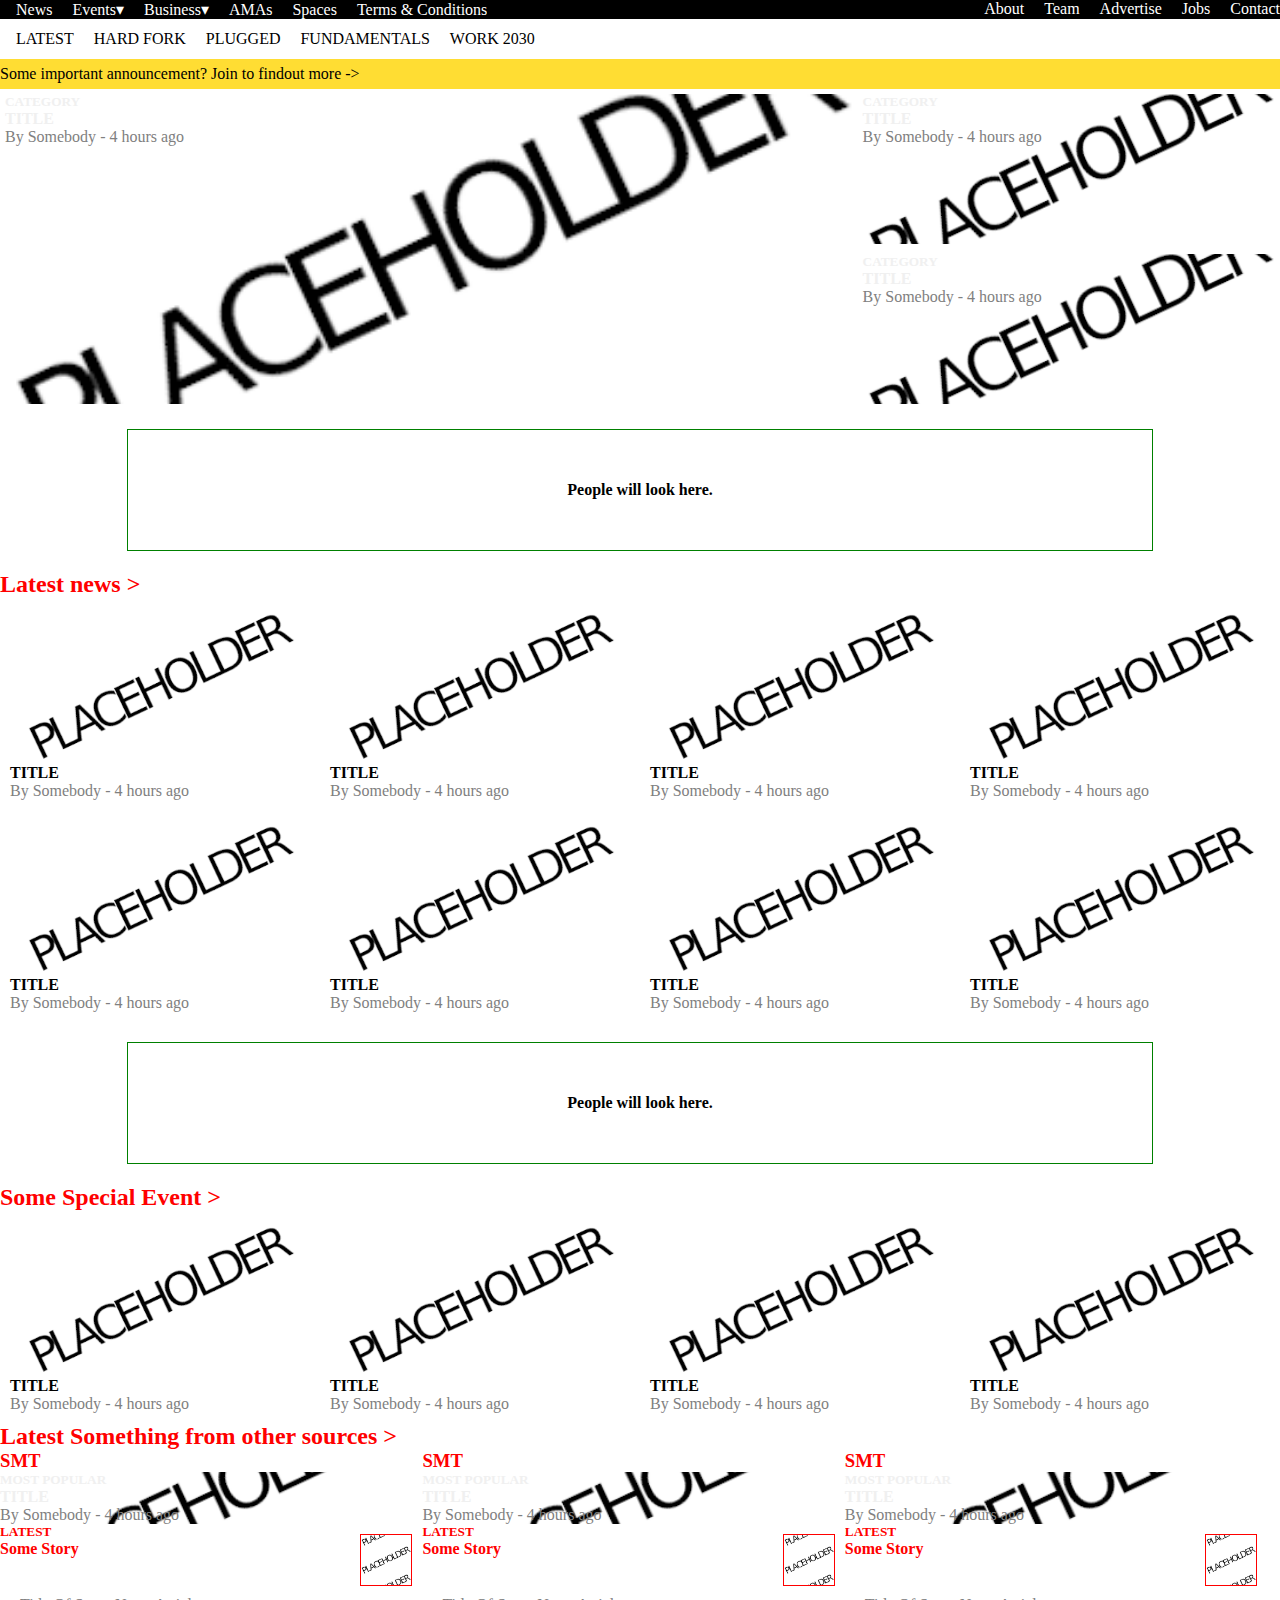
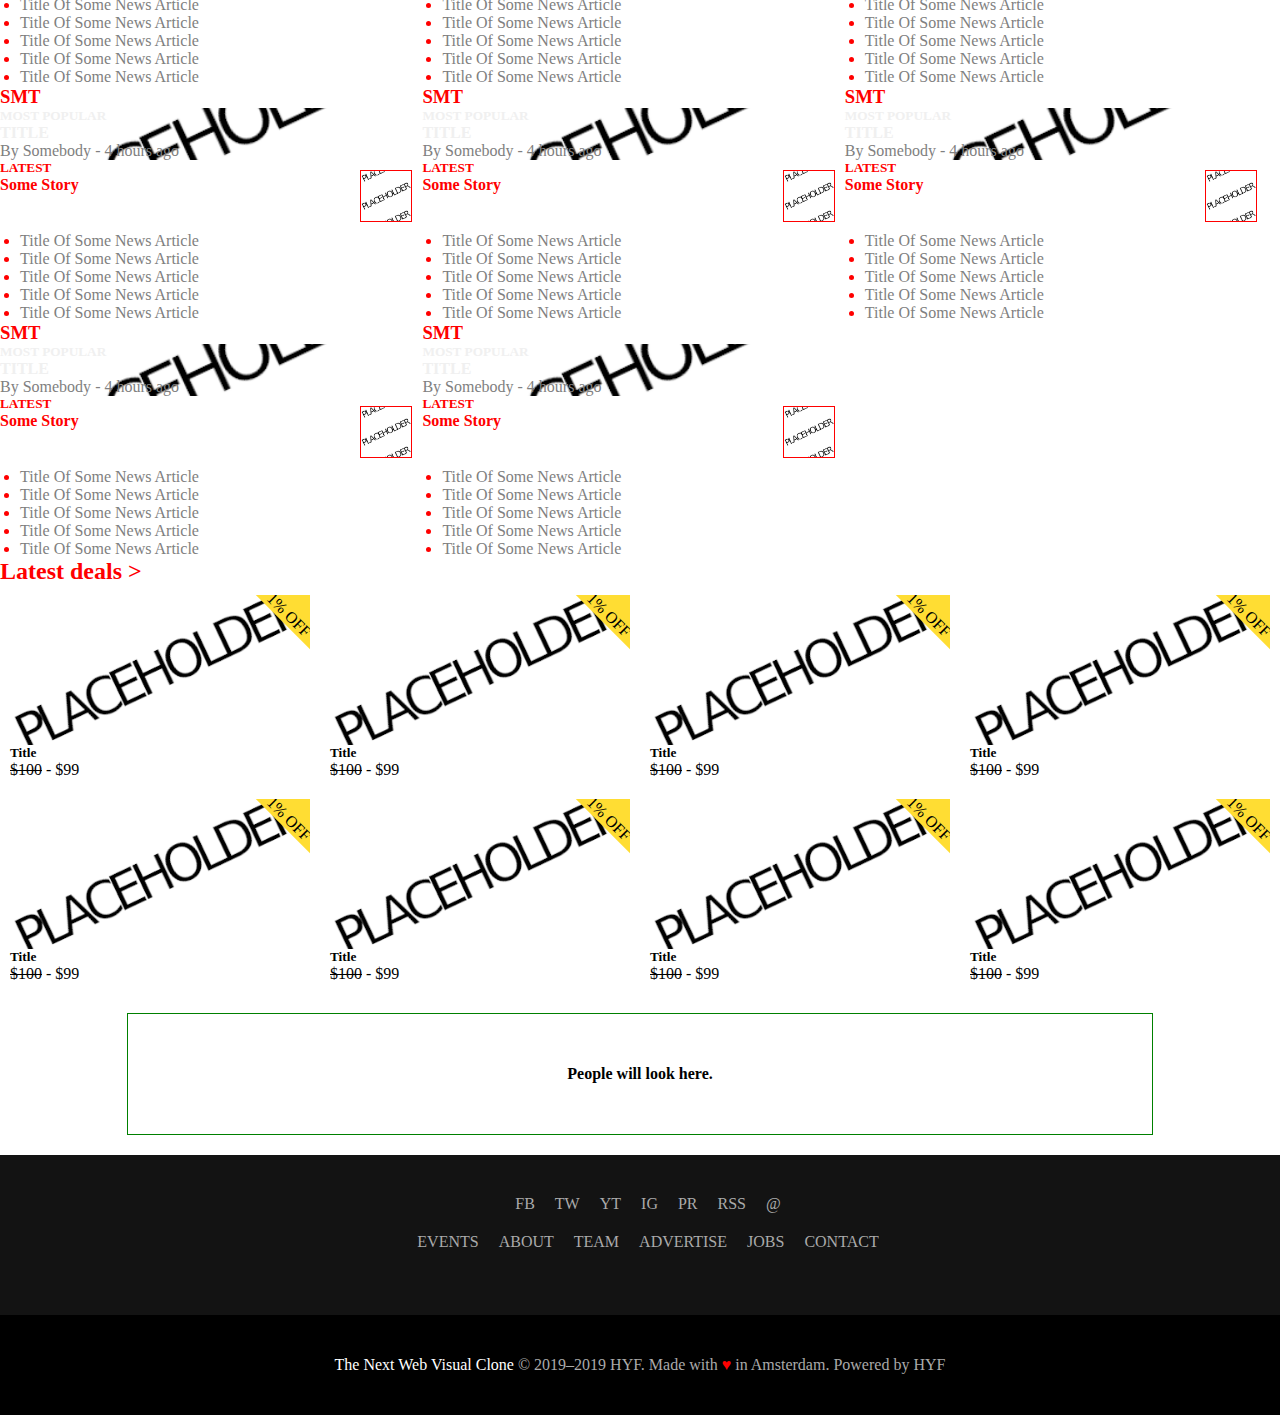
==== Week03/Project/thenextweb/index.html @ 434cce77 "Week 3 Project" ====
<html>
  <head>
    <meta charset="UTF-8">
    <meta name="viewport" content="width=device-width, initial-scale=1.0">
    <meta http-equiv="X-UA-Compatible" content="ie=edge">
    <link rel="stylesheet" href="style.css">
    <title>TNW</title>
  </head>
  <body>
    <header>
      <nav class="top-nav">
        <ul class="nav-menu left">
          <li class="nav-item"><a href="#">News</a></li>
          <li class="nav-item"><a href="#">Events▾</a></li>
          <li class="nav-item"><a href="#">Business▾</a></li>
          <li class="nav-item"><a href="#">AMAs</a></li>
          <li class="nav-item"><a href="#">Spaces</a></li>
          <li class="nav-item"><a href="#">Terms & Conditions</a></li>
        </ul>
        <ul class="nav-menu right">
          <li class="nav-item"><a href="#">About</a></li>
          <li class="nav-item"><a href="#">Team</a></li>
          <li class="nav-item"><a href="#">Advertise</a></li>
          <li class="nav-item"><a href="#">Jobs</a></li>
          <li class="nav-item"><a href="#">Contact</a></li>
        </ul>
      </nav>
    </header>
    <main>
      <nav class="sticky-top">
        <ul class="nav-menu">
          <li class="nav-item"><a href="#">LATEST</a></li>
          <li class="nav-item"><a href="#">HARD FORK</a></li>
          <li class="nav-item"><a href="#">PLUGGED</a></li>
          <li class="nav-item"><a href="#">FUNDAMENTALS</a></li>
          <li class="nav-item"><a href="#">WORK 2030</a></li>
        </ul>
        <div class="smt">
          <button class="search">O</button>
        </div>
        <p class="announcement">Some important announcement? Join to findout more -></p>
      </nav>
      <section class="top-stories">
        <div class="story">
          <h5 class="h-white"><a href="#">CATEGORY</a></h5>
          <h4 class="h-white"><a href="#">TITLE</a></h4>
          <p class="grayed"><span><a href="#" class="author-link">by Somebody</a></span> - <span>4 hours ago</span></p>
        </div>
        <div class="story">
          <h5 class="h-white"><a href="#">CATEGORY</a></h5>
          <h4 class="h-white"><a href="#">TITLE</a></h4>
          <p class="grayed"><span><a href="#" class="author-link">by Somebody</a></span> - <span>4 hours ago</span></p>
        </div>
        <div class="story">
          <h5 class="h-white"><a href="#">CATEGORY</a></h5>
          <h4 class="h-white"><a href="#">TITLE</a></h4>
          <p class="grayed"><span><a href="#" class="author-link">by Somebody</a></span> - <span>4 hours ago</span></p>
        </div>
      </section>
      <aside>
        <h4>People will look here.</h4>
      </aside>
      <h2 class="h-red"><a href="#">Latest news ></a></h2>
      <section class="latest-news">
        <div class="news-story">
          <div class="story-img"></div>
          <h4 class="h-black"><a href="#">TITLE</a></h4>
          <p class="grayed"><span><a href="#" class="author-link">by Somebody</a></span> - <span>4 hours ago</span></p>
        </div>
        <div class="news-story">
          <div class="story-img"></div>
          <h4 class="h-black"><a href="#">TITLE</a></h4>
          <p class="grayed"><span><a href="#" class="author-link">by Somebody</a></span> - <span>4 hours ago</span></p>
        </div>
        <div class="news-story">
          <div class="story-img"></div>
          <h4 class="h-black"><a href="#">TITLE</a></h4>
          <p class="grayed"><span><a href="#" class="author-link">by Somebody</a></span> - <span>4 hours ago</span></p>
        </div>
        <div class="news-story">
          <div class="story-img"></div>
          <h4 class="h-black"><a href="#">TITLE</a></h4>
          <p class="grayed"><span><a href="#" class="author-link">by Somebody</a></span> - <span>4 hours ago</span></p>
        </div>
        <div class="news-story">
          <div class="story-img"></div>
          <h4 class="h-black"><a href="#">TITLE</a></h4>
          <p class="grayed"><span><a href="#" class="author-link">by Somebody</a></span> - <span>4 hours ago</span></p>
        </div>
        <div class="news-story">
          <div class="story-img"></div>
          <h4 class="h-black"><a href="#">TITLE</a></h4>
          <p class="grayed"><span><a href="#" class="author-link">by Somebody</a></span> - <span>4 hours ago</span></p>
        </div>
        <div class="news-story">
          <div class="story-img"></div>
          <h4 class="h-black"><a href="#">TITLE</a></h4>
          <p class="grayed"><span><a href="#" class="author-link">by Somebody</a></span> - <span>4 hours ago</span></p>
        </div>
        <div class="news-story">
          <div class="story-img"></div>
          <h4 class="h-black"><a href="#">TITLE</a></h4>
          <p class="grayed"><span><a href="#" class="author-link">by Somebody</a></span> - <span>4 hours ago</span></p>
        </div>
      </section>
      <aside>
        <h4>People will look here.</h4>
      </aside>
      <h2 class="h-red"><a href="#">Some Special Event ></a></h2>
      <section class="latest-news">
        <div class="news-story">
          <div class="story-img"></div>
          <h4 class="h-black"><a href="#">TITLE</a></h4>
          <p class="grayed"><span><a href="#" class="author-link">by Somebody</a></span> - <span>4 hours ago</span></p>
        </div>
        <div class="news-story">
          <div class="story-img"></div>
          <h4 class="h-black"><a href="#">TITLE</a></h4>
          <p class="grayed"><span><a href="#" class="author-link">by Somebody</a></span> - <span>4 hours ago</span></p>
        </div>
        <div class="news-story">
          <div class="story-img"></div>
          <h4 class="h-black"><a href="#">TITLE</a></h4>
          <p class="grayed"><span><a href="#" class="author-link">by Somebody</a></span> - <span>4 hours ago</span></p>
        </div>
        <div class="news-story">
          <div class="story-img"></div>
          <h4 class="h-black"><a href="#">TITLE</a></h4>
          <p class="grayed"><span><a href="#" class="author-link">by Somebody</a></span> - <span>4 hours ago</span></p>
        </div>
      </section>
      <h2 class="h-red"><a href="#">Latest Something from other sources ></a></h2>
      <section class="card-holder">
        <div class="card">
          <h3 class="h-red"><a href="#">SMT</a></h3>
          <div class="story">
            <h5 class="h-white"><a href="#">MOST POPULAR</a></h5>
            <h4 class="h-white"><a href="#">TITLE</a></h4>
            <p class="grayed"><span><a href="#" class="author-link">by Somebody</a></span> - <span>4 hours ago</span></p>
          </div>
          <div class="card-latest">
            <div class="logo-right"></div>
            <h5 class="text-red">LATEST</h5>
            <h4 class="red-underline"><a href="#">Some Story</a></h4>
          </div>
          <div>
            <ul class="card-list text-red">
              <li><a class="author-link" href="#">Title of some news article</a></li>
              <li><a class="author-link" href="#">Title of some news article</a></li>
              <li><a class="author-link" href="#">Title of some news article</a></li>
              <li><a class="author-link" href="#">Title of some news article</a></li>
              <li><a class="author-link" href="#">Title of some news article</a></li>
            </ul>
          </div>
        </div>
        <div class="card">
          <h3 class="h-red"><a href="#">SMT</a></h3>
          <div class="story">
            <h5 class="h-white"><a href="#">MOST POPULAR</a></h5>
            <h4 class="h-white"><a href="#">TITLE</a></h4>
            <p class="grayed"><span><a href="#" class="author-link">by Somebody</a></span> - <span>4 hours ago</span></p>
          </div>
          <div class="card-latest">
            <div class="logo-right"></div>
            <h5 class="text-red">LATEST</h5>
            <h4 class="red-underline"><a href="#">Some Story</a></h4>
          </div>
          <div>
            <ul class="card-list text-red">
              <li><a class="author-link" href="#">Title of some news article</a></li>
              <li><a class="author-link" href="#">Title of some news article</a></li>
              <li><a class="author-link" href="#">Title of some news article</a></li>
              <li><a class="author-link" href="#">Title of some news article</a></li>
              <li><a class="author-link" href="#">Title of some news article</a></li>
            </ul>
          </div>
        </div>
        <div class="card">
          <h3 class="h-red"><a href="#">SMT</a></h3>
          <div class="story">
            <h5 class="h-white"><a href="#">MOST POPULAR</a></h5>
            <h4 class="h-white"><a href="#">TITLE</a></h4>
            <p class="grayed"><span><a href="#" class="author-link">by Somebody</a></span> - <span>4 hours ago</span></p>
          </div>
          <div class="card-latest">
            <div class="logo-right"></div>
            <h5 class="text-red">LATEST</h5>
            <h4 class="red-underline"><a href="#">Some Story</a></h4>
          </div>
          <div>
            <ul class="card-list text-red">
              <li><a class="author-link" href="#">Title of some news article</a></li>
              <li><a class="author-link" href="#">Title of some news article</a></li>
              <li><a class="author-link" href="#">Title of some news article</a></li>
              <li><a class="author-link" href="#">Title of some news article</a></li>
              <li><a class="author-link" href="#">Title of some news article</a></li>
            </ul>
          </div>
        </div>
        <div class="card">
          <h3 class="h-red"><a href="#">SMT</a></h3>
          <div class="story">
            <h5 class="h-white"><a href="#">MOST POPULAR</a></h5>
            <h4 class="h-white"><a href="#">TITLE</a></h4>
            <p class="grayed"><span><a href="#" class="author-link">by Somebody</a></span> - <span>4 hours ago</span></p>
          </div>
          <div class="card-latest">
            <div class="logo-right"></div>
            <h5 class="text-red">LATEST</h5>
            <h4 class="red-underline"><a href="#">Some Story</a></h4>
          </div>
          <div>
            <ul class="card-list text-red">
              <li><a class="author-link" href="#">Title of some news article</a></li>
              <li><a class="author-link" href="#">Title of some news article</a></li>
              <li><a class="author-link" href="#">Title of some news article</a></li>
              <li><a class="author-link" href="#">Title of some news article</a></li>
              <li><a class="author-link" href="#">Title of some news article</a></li>
            </ul>
          </div>
        </div>
        <div class="card">
          <h3 class="h-red"><a href="#">SMT</a></h3>
          <div class="story">
            <h5 class="h-white"><a href="#">MOST POPULAR</a></h5>
            <h4 class="h-white"><a href="#">TITLE</a></h4>
            <p class="grayed"><span><a href="#" class="author-link">by Somebody</a></span> - <span>4 hours ago</span></p>
          </div>
          <div class="card-latest">
            <div class="logo-right"></div>
            <h5 class="text-red">LATEST</h5>
            <h4 class="red-underline"><a href="#">Some Story</a></h4>
          </div>
          <div>
            <ul class="card-list text-red">
              <li><a class="author-link" href="#">Title of some news article</a></li>
              <li><a class="author-link" href="#">Title of some news article</a></li>
              <li><a class="author-link" href="#">Title of some news article</a></li>
              <li><a class="author-link" href="#">Title of some news article</a></li>
              <li><a class="author-link" href="#">Title of some news article</a></li>
            </ul>
          </div>
        </div>
        <div class="card">
          <h3 class="h-red"><a href="#">SMT</a></h3>
          <div class="story">
            <h5 class="h-white"><a href="#">MOST POPULAR</a></h5>
            <h4 class="h-white"><a href="#">TITLE</a></h4>
            <p class="grayed"><span><a href="#" class="author-link">by Somebody</a></span> - <span>4 hours ago</span></p>
          </div>
          <div class="card-latest">
            <div class="logo-right"></div>
            <h5 class="text-red">LATEST</h5>
            <h4 class="red-underline"><a href="#">Some Story</a></h4>
          </div>
          <div>
            <ul class="card-list text-red">
              <li><a class="author-link" href="#">Title of some news article</a></li>
              <li><a class="author-link" href="#">Title of some news article</a></li>
              <li><a class="author-link" href="#">Title of some news article</a></li>
              <li><a class="author-link" href="#">Title of some news article</a></li>
              <li><a class="author-link" href="#">Title of some news article</a></li>
            </ul>
          </div>
        </div>
        <div class="card">
          <h3 class="h-red"><a href="#">SMT</a></h3>
          <div class="story">
            <h5 class="h-white"><a href="#">MOST POPULAR</a></h5>
            <h4 class="h-white"><a href="#">TITLE</a></h4>
            <p class="grayed"><span><a href="#" class="author-link">by Somebody</a></span> - <span>4 hours ago</span></p>
          </div>
          <div class="card-latest">
            <div class="logo-right"></div>
            <h5 class="text-red">LATEST</h5>
            <h4 class="red-underline"><a href="#">Some Story</a></h4>
          </div>
          <div>
            <ul class="card-list text-red">
              <li><a class="author-link" href="#">Title of some news article</a></li>
              <li><a class="author-link" href="#">Title of some news article</a></li>
              <li><a class="author-link" href="#">Title of some news article</a></li>
              <li><a class="author-link" href="#">Title of some news article</a></li>
              <li><a class="author-link" href="#">Title of some news article</a></li>
            </ul>
          </div>
        </div>
        <div class="card">
          <h3 class="h-red"><a href="#">SMT</a></h3>
          <div class="story">
            <h5 class="h-white"><a href="#">MOST POPULAR</a></h5>
            <h4 class="h-white"><a href="#">TITLE</a></h4>
            <p class="grayed"><span><a href="#" class="author-link">by Somebody</a></span> - <span>4 hours ago</span></p>
          </div>
          <div class="card-latest">
            <div class="logo-right"></div>
            <h5 class="text-red">LATEST</h5>
            <h4 class="red-underline"><a href="#">Some Story</a></h4>
          </div>
          <div>
            <ul class="card-list text-red">
              <li><a class="author-link" href="#">Title of some news article</a></li>
              <li><a class="author-link" href="#">Title of some news article</a></li>
              <li><a class="author-link" href="#">Title of some news article</a></li>
              <li><a class="author-link" href="#">Title of some news article</a></li>
              <li><a class="author-link" href="#">Title of some news article</a></li>
            </ul>
          </div>
        </div>
      </section>
      <h2 class="h-red"><a href="#">Latest deals ></a></h2>
      <section class="top-deals">
        <div class="deal">
          <div class="story">
            <div class="holder">
              <div class="off">1% OFF</div>
            </div>
          </div>
          <h5 class="h-black"><a href="#">Title</a></h5>
          <p><span class="strike">$100</span> - <span>$99</span></p>
        </div>
        <div class="deal">
          <div class="story">
            <div class="holder">
              <div class="off">1% OFF</div>
            </div>
          </div>
          <h5 class="h-black"><a href="#">Title</a></h5>
          <p><span class="strike">$100</span> - <span>$99</span></p>
        </div>
        <div class="deal">
          <div class="story">
            <div class="holder">
              <div class="off">1% OFF</div>
            </div>
          </div>
          <h5 class="h-black"><a href="#">Title</a></h5>
          <p><span class="strike">$100</span> - <span>$99</span></p>
        </div>
        <div class="deal">
          <div class="story">
            <div class="holder">
              <div class="off">1% OFF</div>
            </div>
          </div>
          <h5 class="h-black"><a href="#">Title</a></h5>
          <p><span class="strike">$100</span> - <span>$99</span></p>
        </div>
        <div class="deal">
          <div class="story">
            <div class="holder">
              <div class="off">1% OFF</div>
            </div>
          </div>
          <h5 class="h-black"><a href="#">Title</a></h5>
          <p><span class="strike">$100</span> - <span>$99</span></p>
        </div>
        <div class="deal">
          <div class="story">
            <div class="holder">
              <div class="off">1% OFF</div>
            </div>
          </div>
          <h5 class="h-black"><a href="#">Title</a></h5>
          <p><span class="strike">$100</span> - <span>$99</span></p>
        </div>
        <div class="deal">
          <div class="story">
            <div class="holder">
              <div class="off">1% OFF</div>
            </div>
          </div>
          <h5 class="h-black"><a href="#">Title</a></h5>
          <p><span class="strike">$100</span> - <span>$99</span></p>
        </div>
        <div class="deal">
          <div class="story">
            <div class="holder">
              <div class="off">1% OFF</div>
            </div>
          </div>
          <h5 class="h-black"><a href="#">Title</a></h5>
          <p><span class="strike">$100</span> - <span>$99</span></p>
        </div>
      </section>
      <aside>
        <h4>People will look here.</h4>
      </aside>
    </main>
    <footer>
      <div class="footer-links">
        <ul class="nav-menu footer-nav">
          <li class="nav-item"><a href="#">FB</a></li>
          <li class="nav-item"><a href="#">TW</a></li>
          <li class="nav-item"><a href="#">YT</a></li>
          <li class="nav-item"><a href="#">IG</a></li>
          <li class="nav-item"><a href="#">PR</a></li>
          <li class="nav-item"><a href="#">RSS</a></li>
          <li class="nav-item"><a href="#">@</a></li>
        </ul>
        <br>
        <ul class="nav-menu footer-nav">
          <li class="nav-item"><a href="#">EVENTS</a></li>
          <li class="nav-item"><a href="#">ABOUT</a></li>
          <li class="nav-item"><a href="#">TEAM</a></li>
          <li class="nav-item"><a href="#">ADVERTISE</a></li>
          <li class="nav-item"><a href="#">JOBS</a></li>
          <li class="nav-item"><a href="#">CONTACT</a></li>
        </ul>
      </div>
      <div class="footer-copy">
        <p class="footer-text text-center"><span class="text-white">The Next Web Visual Clone</span> © 2019–2019 HYF. Made with <span class="text-red">♥</span> in Amsterdam. Powered by HYF</p>
      </div>
    </footer>
  </body>
</html>
---- Week03/Project/thenextweb/style.css ----
*{
  padding: 0;
  margin: 0;
}
a{
  text-decoration: none;
}
.smt{
  display: none;
}
.h-white a{
  color: #f0f0f0;
}
.h-red a{
  color: red;
}
.h-black a:hover{
  color: red;
  text-decoration: underline;
}
.h-black a, .h-red a:hover{
  color: black;
}
.underline{
  text-decoration: underline;
}
.grayed{
  color:gray;
}
.author-link{
  color:gray;
  text-transform: capitalize;
}
.author-link:hover{
  color:black;
}

.top-nav{
  display: flex;
  background-color: #000;
}
.top-nav .nav-menu .nav-item a{
  color: #fff;
}
.nav-menu{
  list-style: none;
  display: inline-block;
  overflow: auto;
}
.nav-item{
  color:red;
  display: inline;
  margin-left: 1em;
}
.nav-item a{
  color: black;
}
.left{
  float: left;
  margin-right: auto;
}
.right{
  float: right;
  margin-left: auto;
}
.center{
  margin-right: auto;
  margin-left: auto;
}
.text-center{
  text-align: center;
}
.announcement{
  line-height: 30px;
  color: #000;

  background: #fd3;
}
.sticky-top{
  line-height: 40px;
  background-color: #fff;
  position: sticky;
  top: 0;
}
.top-stories{
  display: block;
  overflow: hidden;
}
.story{
  background-image: url('./placeholder.png');
  background-position: center;
  background-repeat: no-repeat;
  background-size: cover;
}
.top-stories .story{
  margin: 5px;
  display: inline;
  float: left;
  width: calc(33% - 10px);
  height: 150px;
}
.top-stories .story:first-child{
  float: left;
  width: calc(67% - 10px);
  height: 310px;
}
aside{
  border: 1px solid green;
  width: 80%;
  line-height: 120px;
  height: 120px;;
  margin: 20px auto;
  text-align: center;
}
.story-img{
  height: 150px;
  background-image: url('./placeholder.png');
  background-repeat: no-repeat;
  background-position: center;
  background-size: contain;
  width: 90%;
  margin: 3px auto;
}
.latest-news, .top-deals, .card-holder{
  display: flex;
  flex-wrap: wrap;
  flex-direction: row;
}

.header{
  widows: 100%;
  display: ;
}

.footer-links{
  height: 100px;
  padding: 30px 0;
  background-color: #131313;
  color: #fff;
  text-align: center;
}
.footer-copy{
  height: 100px;
  line-height: 100px;
  background-color: black;
}
.footer-nav{
  margin: 10px auto;
}
.footer-nav .nav-item a{
  color: #aaa;
}
.footer-nav .nav-item a:hover{
  color: white;
}
.text-white{
  color:white;
}
.text-red{
  color:red;
}
.text-center{
  text-align: center;
}
.footer-text{
  color: #aaa;
}
.strike{
  text-decoration: line-through;
}
.holder{
  float: right;
  width: 80px;
  height: 80px;
  overflow: hidden;
}
.off{
  padding-top: 60px;
  position: relative;
  top:-40px;
  right:-40px;
  text-align: center;
  transform: rotate(45deg);
  background-color: #fd3;
}
.top-deals .deal{
  margin: 10px;
  width: calc(25% - 20px)
}
.top-deals .story{
  height: 150px;
}
.red-underline a{
  color: red;
}
.red-underline a:hover{
  text-decoration: underline;
}
.logo-right{
  float: right;
  width: 50px;
  height: 50px;
  margin: 10px;
  background-image: url('./placeholder.png');
  background-position: center;
  background-size: contain;
  border: 1px solid red;
}
.card-list{
  margin-left: 20px;
  list-style: initial;
}
.card-latest{
  overflow: hidden;
}
.search{
  width: 30px;
  height: 30px;
  border-radius: 50%;
  margin: 5px;
}
.search:hover{
  background-color: gray;
}
@media (max-width: 767px){
  .top-nav, .sticky-top .nav-menu{
    display: none;
  }
  .smt{
    text-align: right;
    display: block;
  }
  .card{
    width:100%;
  }
  .top-stories .story{
    width: calc(100% - 10px);
  }
  .top-stories .story:first-child{
    width: calc(100% - 10px);
    height: 150px;
  }
  .news-story{
    width: calc(100% - 20px);
    margin: 10px;
  }
  .news-story .story-img{
    float: left;
    width: 50px;
    height: 50px;
  }
}
@media (max-width: 1023px) and (min-width: 768px){
  .card{
    width:50%;
  }
  .news-story{
    width: calc(33% - 20px);
    margin: 10px;
  }
}
@media (min-width: 1024px){
  .card{
    width:33%;
  }
  .news-story{
    width: calc(25% - 20px);
    margin: 10px;
  }
}
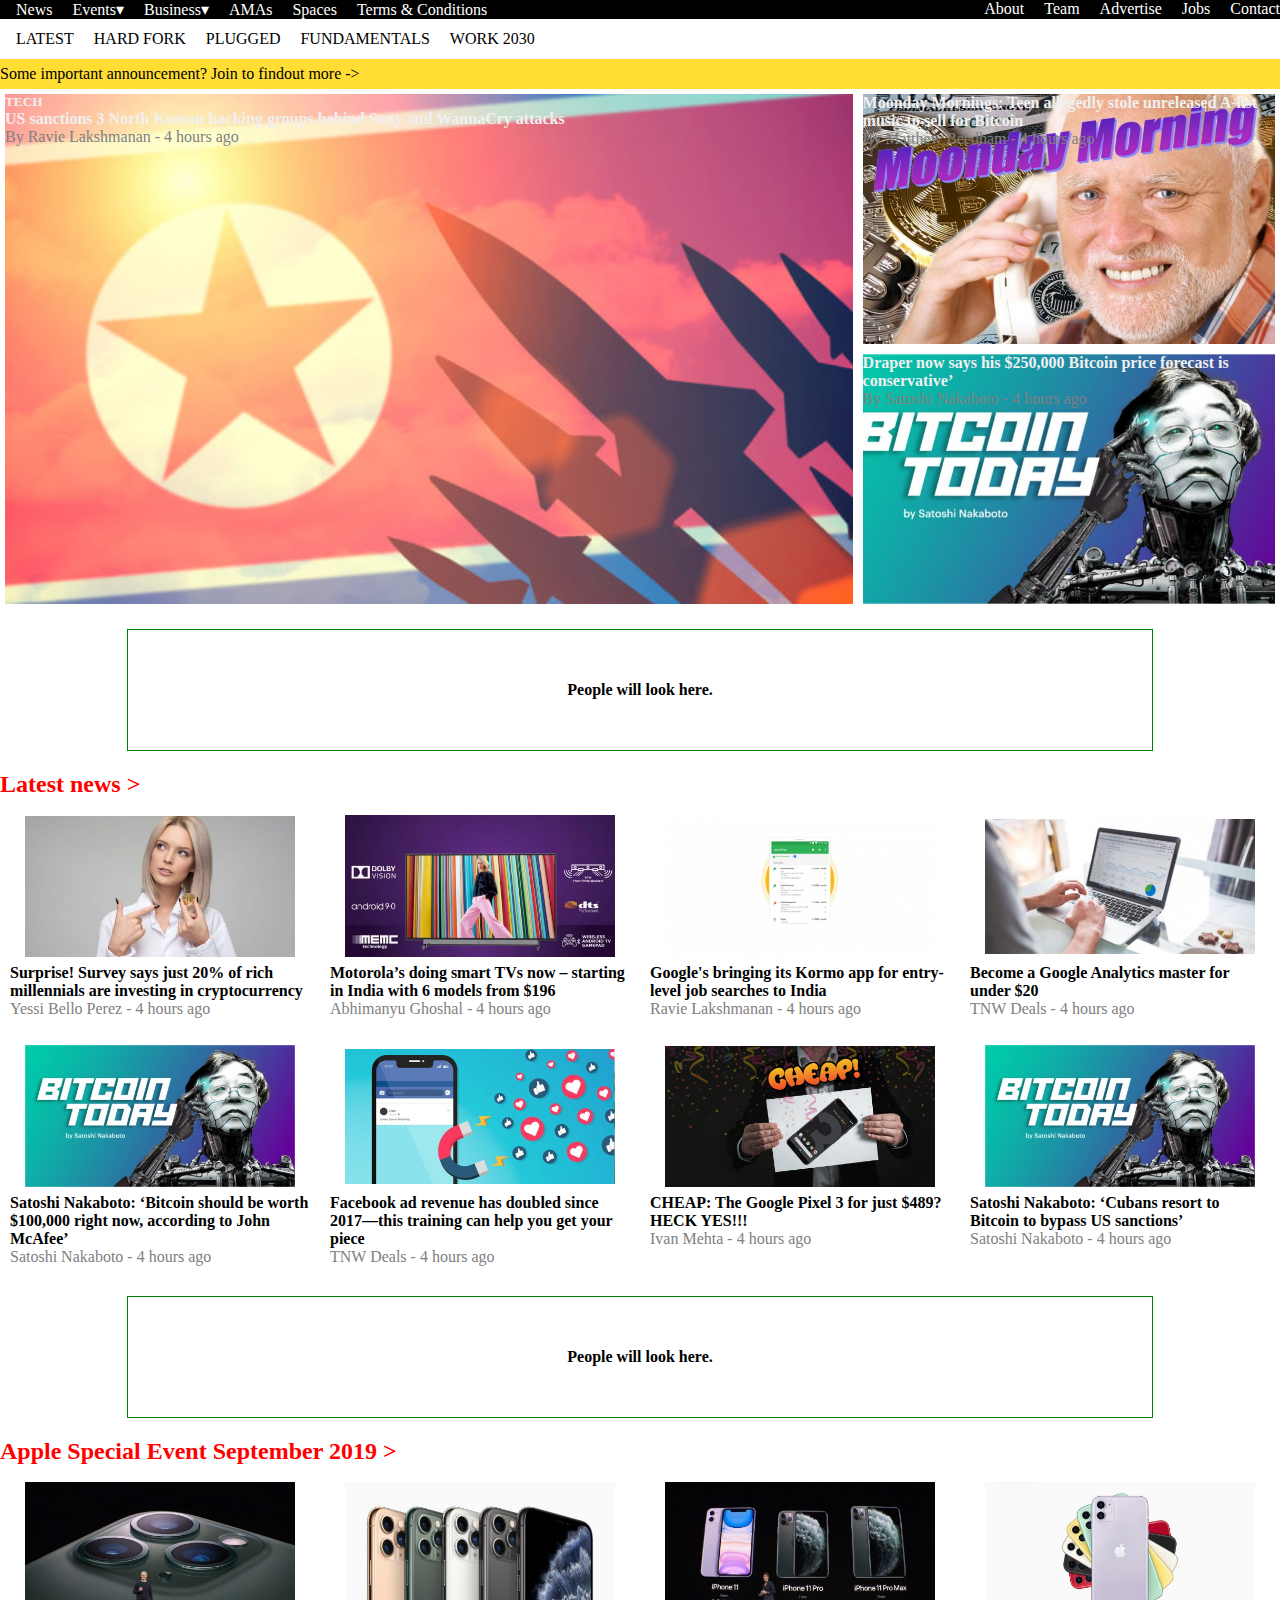
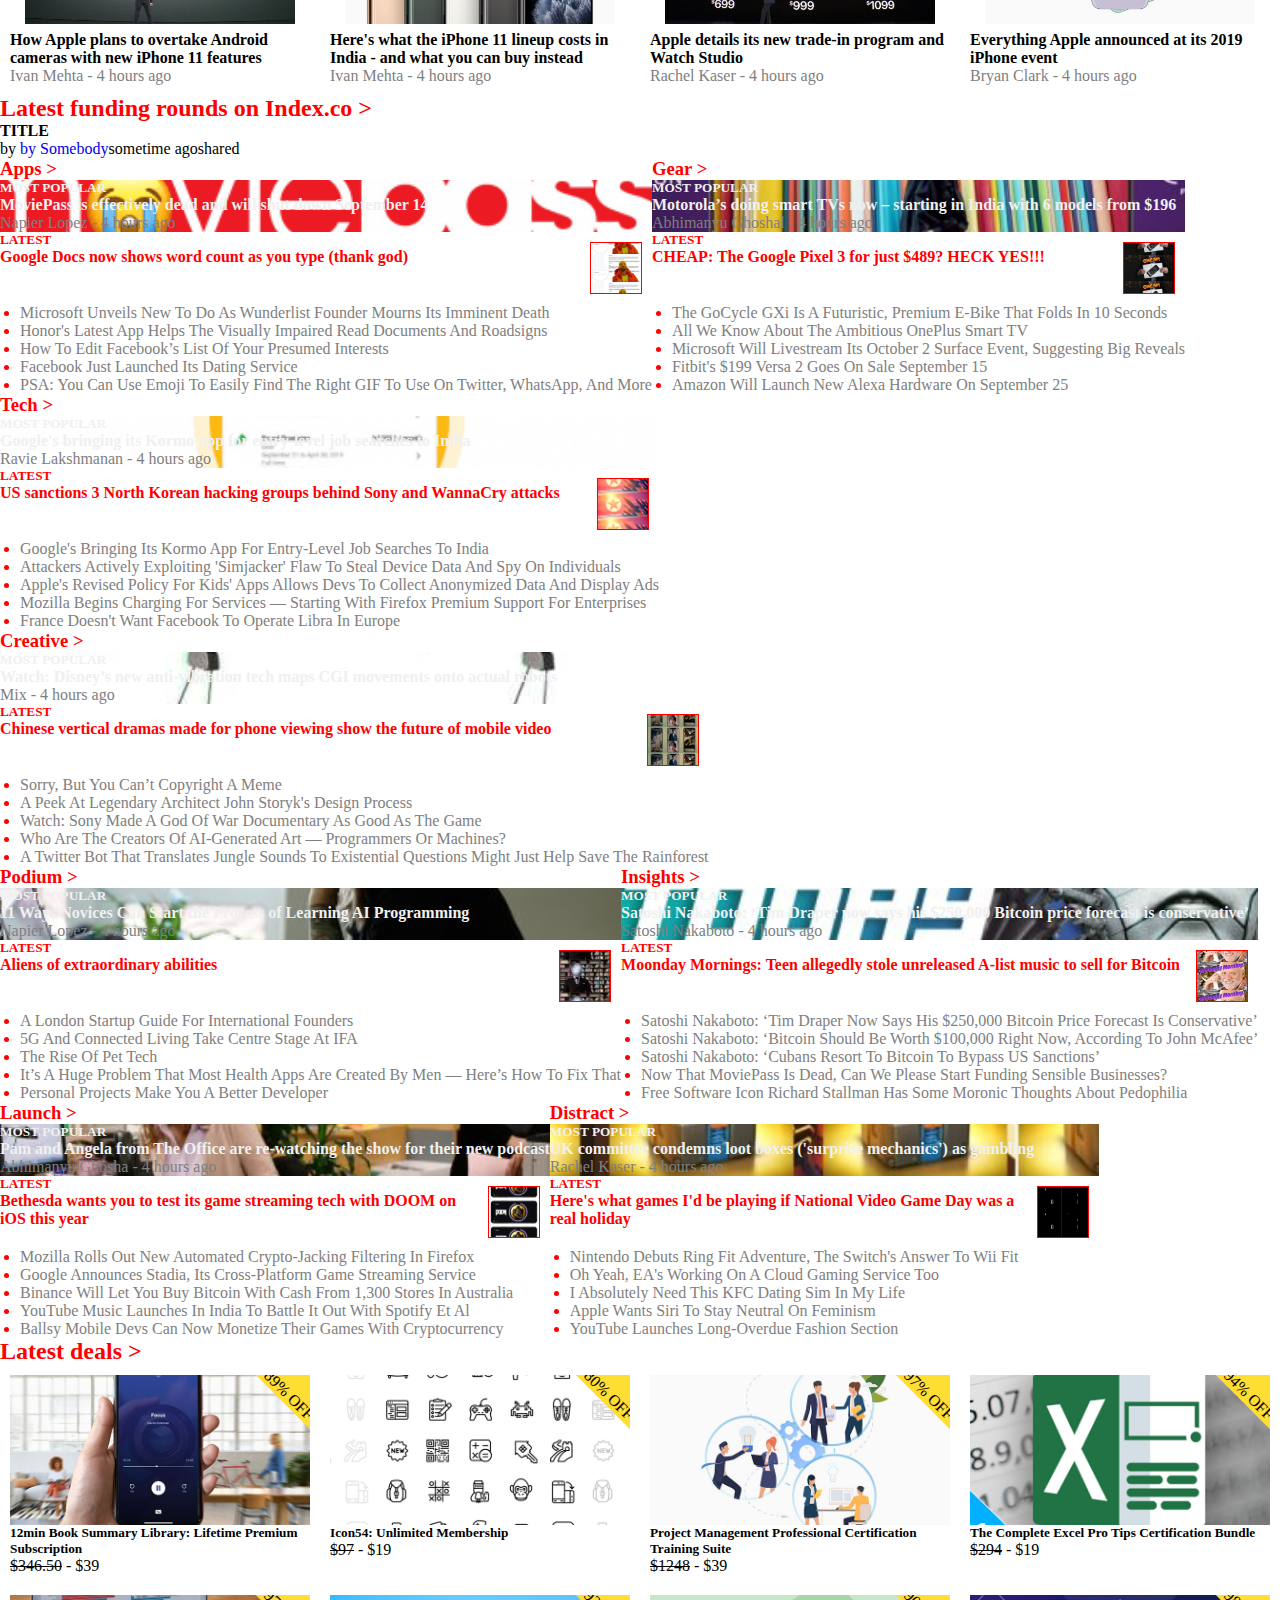
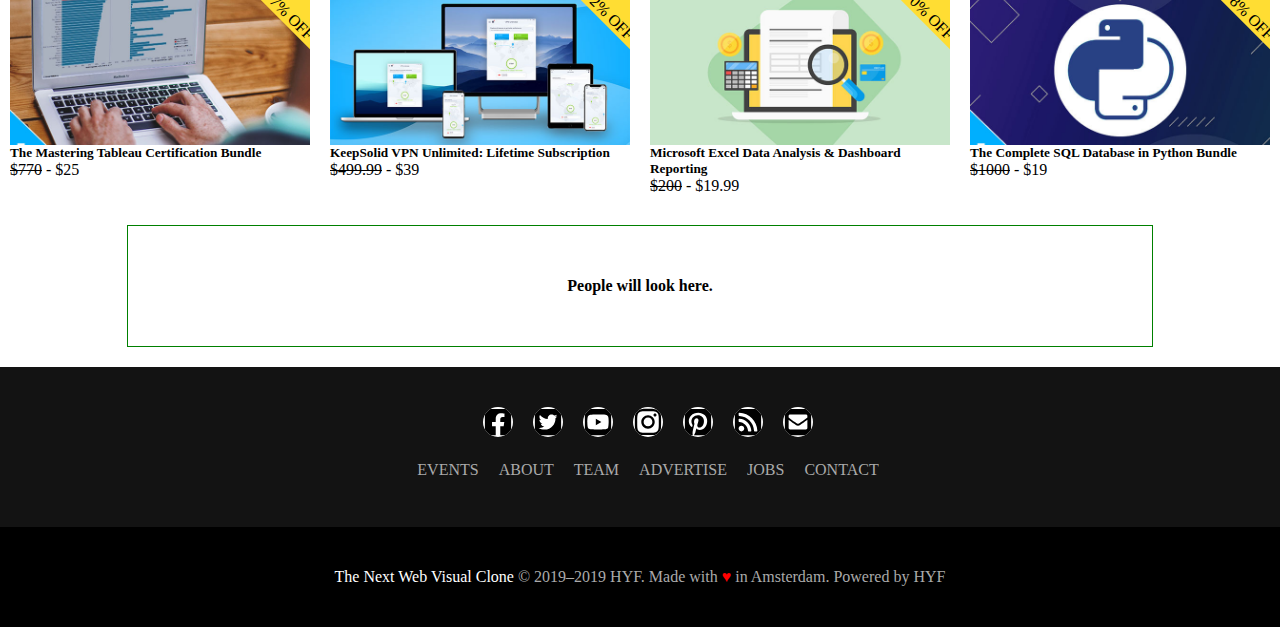
==== commit d2223cac: "Added The Content" ====
--- a/Week03/Project/thenextweb/index.html
+++ b/Week03/Project/thenextweb/index.html
@@ -41,20 +41,20 @@
         <p class="announcement">Some important announcement? Join to findout more -></p>
       </nav>
       <section class="top-stories">
-        <div class="story">
-          <h5 class="h-white"><a href="#">CATEGORY</a></h5>
-          <h4 class="h-white"><a href="#">TITLE</a></h4>
-          <p class="grayed"><span><a href="#" class="author-link">by Somebody</a></span> - <span>4 hours ago</span></p>
-        </div>
-        <div class="story">
-          <h5 class="h-white"><a href="#">CATEGORY</a></h5>
-          <h4 class="h-white"><a href="#">TITLE</a></h4>
-          <p class="grayed"><span><a href="#" class="author-link">by Somebody</a></span> - <span>4 hours ago</span></p>
-        </div>
-        <div class="story">
-          <h5 class="h-white"><a href="#">CATEGORY</a></h5>
-          <h4 class="h-white"><a href="#">TITLE</a></h4>
-          <p class="grayed"><span><a href="#" class="author-link">by Somebody</a></span> - <span>4 hours ago</span></p>
+        <div class="story" style="background-image: url(./top1.jpg);">
+          <h5 class="h-white"><a href="#">TECH</a></h5>
+          <h4 class="h-white"><a href="#">US sanctions 3 North Korean hacking groups behind Sony and WannaCry attacks</a></h4>
+          <p class="grayed"><span><a href="#" class="author-link">by Ravie Lakshmanan </a></span> - <span>4 hours ago</span></p>
+        </div>
+        <div class="story" style="background-image: url(./top2.jpg);">
+          <h5 class="h-white"><a href="#"></a></h5>
+          <h4 class="h-white"><a href="#">Moonday Mornings: Teen allegedly stole unreleased A-list music to sell for Bitcoin</a></h4>
+          <p class="grayed"><span><a href="#" class="author-link">by Matthew Beedham</a></span> - <span>4 hours ago</span></p>
+        </div>
+        <div class="story" style="background-image: url(./top3.jpg);">
+          <h5 class="h-white"><a href="#"></a></h5>
+          <h4 class="h-white"><a href="#">Draper now says his $250,000 Bitcoin price forecast is conservative’</a></h4>
+          <p class="grayed"><span><a href="#" class="author-link">by Satoshi Nakaboto</a></span> - <span>4 hours ago</span></p>
         </div>
       </section>
       <aside>
@@ -63,247 +63,253 @@
       <h2 class="h-red"><a href="#">Latest news ></a></h2>
       <section class="latest-news">
         <div class="news-story">
-          <div class="story-img"></div>
-          <h4 class="h-black"><a href="#">TITLE</a></h4>
-          <p class="grayed"><span><a href="#" class="author-link">by Somebody</a></span> - <span>4 hours ago</span></p>
-        </div>
-        <div class="news-story">
-          <div class="story-img"></div>
-          <h4 class="h-black"><a href="#">TITLE</a></h4>
-          <p class="grayed"><span><a href="#" class="author-link">by Somebody</a></span> - <span>4 hours ago</span></p>
-        </div>
-        <div class="news-story">
-          <div class="story-img"></div>
-          <h4 class="h-black"><a href="#">TITLE</a></h4>
-          <p class="grayed"><span><a href="#" class="author-link">by Somebody</a></span> - <span>4 hours ago</span></p>
-        </div>
-        <div class="news-story">
-          <div class="story-img"></div>
-          <h4 class="h-black"><a href="#">TITLE</a></h4>
-          <p class="grayed"><span><a href="#" class="author-link">by Somebody</a></span> - <span>4 hours ago</span></p>
-        </div>
-        <div class="news-story">
-          <div class="story-img"></div>
-          <h4 class="h-black"><a href="#">TITLE</a></h4>
-          <p class="grayed"><span><a href="#" class="author-link">by Somebody</a></span> - <span>4 hours ago</span></p>
-        </div>
-        <div class="news-story">
-          <div class="story-img"></div>
-          <h4 class="h-black"><a href="#">TITLE</a></h4>
-          <p class="grayed"><span><a href="#" class="author-link">by Somebody</a></span> - <span>4 hours ago</span></p>
-        </div>
-        <div class="news-story">
-          <div class="story-img"></div>
-          <h4 class="h-black"><a href="#">TITLE</a></h4>
-          <p class="grayed"><span><a href="#" class="author-link">by Somebody</a></span> - <span>4 hours ago</span></p>
-        </div>
-        <div class="news-story">
-          <div class="story-img"></div>
-          <h4 class="h-black"><a href="#">TITLE</a></h4>
-          <p class="grayed"><span><a href="#" class="author-link">by Somebody</a></span> - <span>4 hours ago</span></p>
+          <div class="story-img" style="background-image: url(./late1.jpg);"></div>
+          <h4 class="h-black"><a href="#">Surprise! Survey says just 20% of rich millennials are investing in cryptocurrency</a></h4>
+          <p class="grayed"><span><a href="#" class="author-link">Yessi Bello Perez</a></span> - <span>4 hours ago</span></p>
+        </div>
+        <div class="news-story">
+          <div class="story-img" style="background-image: url(./late2.jpg);"></div>
+          <h4 class="h-black"><a href="#">Motorola’s doing smart TVs now – starting in India with 6 models from $196</a></h4>
+          <p class="grayed"><span><a href="#" class="author-link">Abhimanyu Ghoshal</a></span> - <span>4 hours ago</span></p>
+        </div>
+        <div class="news-story">
+          <div class="story-img" style="background-image: url(./late3.png);"></div>
+          <h4 class="h-black"><a href="#">Google's bringing its Kormo app for entry-level job searches to India</a></h4>
+          <p class="grayed"><span><a href="#" class="author-link">Ravie Lakshmanan</a></span> - <span>4 hours ago</span></p>
+        </div>
+        <div class="news-story">
+          <div class="story-img" style="background-image: url(./late4.jpg);"></div>
+          <h4 class="h-black"><a href="#">Become a Google Analytics master for under $20</a></h4>
+          <p class="grayed"><span><a href="#" class="author-link">TNW Deals</a></span> - <span>4 hours ago</span></p>
+        </div>
+        <div class="news-story">
+          <div class="story-img" style="background-image: url(./late5.jpg);"></div>
+          <h4 class="h-black"><a href="#">Satoshi Nakaboto: ‘Bitcoin should be worth $100,000 right now, according to John McAfee’</a></h4>
+          <p class="grayed"><span><a href="#" class="author-link">Satoshi Nakaboto</a></span> - <span>4 hours ago</span></p>
+        </div>
+        <div class="news-story">
+          <div class="story-img" style="background-image: url(./late6.jpg);"></div>
+          <h4 class="h-black"><a href="#">Facebook ad revenue has doubled since 2017—this training can help you get your piece</a></h4>
+          <p class="grayed"><span><a href="#" class="author-link">TNW Deals</a></span> - <span>4 hours ago</span></p>
+        </div>
+        <div class="news-story">
+          <div class="story-img" style="background-image: url(./late7.png);"></div>
+          <h4 class="h-black"><a href="#">CHEAP: The Google Pixel 3 for just $489? HECK YES!!!</a></h4>
+          <p class="grayed"><span><a href="#" class="author-link">Ivan Mehta</a></span> - <span>4 hours ago</span></p>
+        </div>
+        <div class="news-story">
+          <div class="story-img" style="background-image: url(./late8.jpg);"></div>
+          <h4 class="h-black"><a href="#">Satoshi Nakaboto: ‘Cubans resort to Bitcoin to bypass US sanctions’</a></h4>
+          <p class="grayed"><span><a href="#" class="author-link">Satoshi Nakaboto</a></span> - <span>4 hours ago</span></p>
         </div>
       </section>
       <aside>
         <h4>People will look here.</h4>
       </aside>
-      <h2 class="h-red"><a href="#">Some Special Event ></a></h2>
+      <h2 class="h-red"><a href="#">Apple Special Event September 2019 ></a></h2>
       <section class="latest-news">
         <div class="news-story">
-          <div class="story-img"></div>
-          <h4 class="h-black"><a href="#">TITLE</a></h4>
-          <p class="grayed"><span><a href="#" class="author-link">by Somebody</a></span> - <span>4 hours ago</span></p>
-        </div>
-        <div class="news-story">
-          <div class="story-img"></div>
-          <h4 class="h-black"><a href="#">TITLE</a></h4>
-          <p class="grayed"><span><a href="#" class="author-link">by Somebody</a></span> - <span>4 hours ago</span></p>
-        </div>
-        <div class="news-story">
-          <div class="story-img"></div>
-          <h4 class="h-black"><a href="#">TITLE</a></h4>
-          <p class="grayed"><span><a href="#" class="author-link">by Somebody</a></span> - <span>4 hours ago</span></p>
-        </div>
-        <div class="news-story">
-          <div class="story-img"></div>
-          <h4 class="h-black"><a href="#">TITLE</a></h4>
-          <p class="grayed"><span><a href="#" class="author-link">by Somebody</a></span> - <span>4 hours ago</span></p>
-        </div>
-      </section>
-      <h2 class="h-red"><a href="#">Latest Something from other sources ></a></h2>
+          <div class="story-img" style="background-image: url(./event1.jpg);"></div>
+          <h4 class="h-black"><a href="#">How Apple plans to overtake Android cameras with new iPhone 11 features</a></h4>
+          <p class="grayed"><span><a href="#" class="author-link">Ivan Mehta</a></span> - <span>4 hours ago</span></p>
+        </div>
+        <div class="news-story">
+          <div class="story-img" style="background-image: url(./event2.jpg);"></div>
+          <h4 class="h-black"><a href="#">Here's what the iPhone 11 lineup costs in India - and what you can buy instead</a></h4>
+          <p class="grayed"><span><a href="#" class="author-link">Ivan Mehta</a></span> - <span>4 hours ago</span></p>
+        </div>
+        <div class="news-story">
+          <div class="story-img" style="background-image: url(./event3.jpg);"></div>
+          <h4 class="h-black"><a href="#">Apple details its new trade-in program and Watch Studio</a></h4>
+          <p class="grayed"><span><a href="#" class="author-link">Rachel Kaser</a></span> - <span>4 hours ago</span></p>
+        </div>
+        <div class="news-story">
+          <div class="story-img" style="background-image: url(./event4.jpg);"></div>
+          <h4 class="h-black"><a href="#">Everything Apple announced at its 2019 iPhone event</a></h4>
+          <p class="grayed"><span><a href="#" class="author-link">Bryan Clark</a></span> - <span>4 hours ago</span></p>
+        </div>
+      </section>
+      <h2 class="h-red"><a href="#">Latest funding rounds on Index.co ></a></h2>
+      <section>
+        <div>
+          <h4>TITLE</h4>
+          <p><span>by <a href="#">by Somebody</a></span><span>sometime ago</span><span>shared</span></p>
+        </div>
+      </section>
       <section class="card-holder">
         <div class="card">
-          <h3 class="h-red"><a href="#">SMT</a></h3>
-          <div class="story">
-            <h5 class="h-white"><a href="#">MOST POPULAR</a></h5>
-            <h4 class="h-white"><a href="#">TITLE</a></h4>
-            <p class="grayed"><span><a href="#" class="author-link">by Somebody</a></span> - <span>4 hours ago</span></p>
-          </div>
-          <div class="card-latest">
-            <div class="logo-right"></div>
-            <h5 class="text-red">LATEST</h5>
-            <h4 class="red-underline"><a href="#">Some Story</a></h4>
-          </div>
-          <div>
-            <ul class="card-list text-red">
-              <li><a class="author-link" href="#">Title of some news article</a></li>
-              <li><a class="author-link" href="#">Title of some news article</a></li>
-              <li><a class="author-link" href="#">Title of some news article</a></li>
-              <li><a class="author-link" href="#">Title of some news article</a></li>
-              <li><a class="author-link" href="#">Title of some news article</a></li>
-            </ul>
-          </div>
-        </div>
-        <div class="card">
-          <h3 class="h-red"><a href="#">SMT</a></h3>
-          <div class="story">
-            <h5 class="h-white"><a href="#">MOST POPULAR</a></h5>
-            <h4 class="h-white"><a href="#">TITLE</a></h4>
-            <p class="grayed"><span><a href="#" class="author-link">by Somebody</a></span> - <span>4 hours ago</span></p>
-          </div>
-          <div class="card-latest">
-            <div class="logo-right"></div>
-            <h5 class="text-red">LATEST</h5>
-            <h4 class="red-underline"><a href="#">Some Story</a></h4>
-          </div>
-          <div>
-            <ul class="card-list text-red">
-              <li><a class="author-link" href="#">Title of some news article</a></li>
-              <li><a class="author-link" href="#">Title of some news article</a></li>
-              <li><a class="author-link" href="#">Title of some news article</a></li>
-              <li><a class="author-link" href="#">Title of some news article</a></li>
-              <li><a class="author-link" href="#">Title of some news article</a></li>
-            </ul>
-          </div>
-        </div>
-        <div class="card">
-          <h3 class="h-red"><a href="#">SMT</a></h3>
-          <div class="story">
-            <h5 class="h-white"><a href="#">MOST POPULAR</a></h5>
-            <h4 class="h-white"><a href="#">TITLE</a></h4>
-            <p class="grayed"><span><a href="#" class="author-link">by Somebody</a></span> - <span>4 hours ago</span></p>
-          </div>
-          <div class="card-latest">
-            <div class="logo-right"></div>
-            <h5 class="text-red">LATEST</h5>
-            <h4 class="red-underline"><a href="#">Some Story</a></h4>
-          </div>
-          <div>
-            <ul class="card-list text-red">
-              <li><a class="author-link" href="#">Title of some news article</a></li>
-              <li><a class="author-link" href="#">Title of some news article</a></li>
-              <li><a class="author-link" href="#">Title of some news article</a></li>
-              <li><a class="author-link" href="#">Title of some news article</a></li>
-              <li><a class="author-link" href="#">Title of some news article</a></li>
-            </ul>
-          </div>
-        </div>
-        <div class="card">
-          <h3 class="h-red"><a href="#">SMT</a></h3>
-          <div class="story">
-            <h5 class="h-white"><a href="#">MOST POPULAR</a></h5>
-            <h4 class="h-white"><a href="#">TITLE</a></h4>
-            <p class="grayed"><span><a href="#" class="author-link">by Somebody</a></span> - <span>4 hours ago</span></p>
-          </div>
-          <div class="card-latest">
-            <div class="logo-right"></div>
-            <h5 class="text-red">LATEST</h5>
-            <h4 class="red-underline"><a href="#">Some Story</a></h4>
-          </div>
-          <div>
-            <ul class="card-list text-red">
-              <li><a class="author-link" href="#">Title of some news article</a></li>
-              <li><a class="author-link" href="#">Title of some news article</a></li>
-              <li><a class="author-link" href="#">Title of some news article</a></li>
-              <li><a class="author-link" href="#">Title of some news article</a></li>
-              <li><a class="author-link" href="#">Title of some news article</a></li>
-            </ul>
-          </div>
-        </div>
-        <div class="card">
-          <h3 class="h-red"><a href="#">SMT</a></h3>
-          <div class="story">
-            <h5 class="h-white"><a href="#">MOST POPULAR</a></h5>
-            <h4 class="h-white"><a href="#">TITLE</a></h4>
-            <p class="grayed"><span><a href="#" class="author-link">by Somebody</a></span> - <span>4 hours ago</span></p>
-          </div>
-          <div class="card-latest">
-            <div class="logo-right"></div>
-            <h5 class="text-red">LATEST</h5>
-            <h4 class="red-underline"><a href="#">Some Story</a></h4>
-          </div>
-          <div>
-            <ul class="card-list text-red">
-              <li><a class="author-link" href="#">Title of some news article</a></li>
-              <li><a class="author-link" href="#">Title of some news article</a></li>
-              <li><a class="author-link" href="#">Title of some news article</a></li>
-              <li><a class="author-link" href="#">Title of some news article</a></li>
-              <li><a class="author-link" href="#">Title of some news article</a></li>
-            </ul>
-          </div>
-        </div>
-        <div class="card">
-          <h3 class="h-red"><a href="#">SMT</a></h3>
-          <div class="story">
-            <h5 class="h-white"><a href="#">MOST POPULAR</a></h5>
-            <h4 class="h-white"><a href="#">TITLE</a></h4>
-            <p class="grayed"><span><a href="#" class="author-link">by Somebody</a></span> - <span>4 hours ago</span></p>
-          </div>
-          <div class="card-latest">
-            <div class="logo-right"></div>
-            <h5 class="text-red">LATEST</h5>
-            <h4 class="red-underline"><a href="#">Some Story</a></h4>
-          </div>
-          <div>
-            <ul class="card-list text-red">
-              <li><a class="author-link" href="#">Title of some news article</a></li>
-              <li><a class="author-link" href="#">Title of some news article</a></li>
-              <li><a class="author-link" href="#">Title of some news article</a></li>
-              <li><a class="author-link" href="#">Title of some news article</a></li>
-              <li><a class="author-link" href="#">Title of some news article</a></li>
-            </ul>
-          </div>
-        </div>
-        <div class="card">
-          <h3 class="h-red"><a href="#">SMT</a></h3>
-          <div class="story">
-            <h5 class="h-white"><a href="#">MOST POPULAR</a></h5>
-            <h4 class="h-white"><a href="#">TITLE</a></h4>
-            <p class="grayed"><span><a href="#" class="author-link">by Somebody</a></span> - <span>4 hours ago</span></p>
-          </div>
-          <div class="card-latest">
-            <div class="logo-right"></div>
-            <h5 class="text-red">LATEST</h5>
-            <h4 class="red-underline"><a href="#">Some Story</a></h4>
-          </div>
-          <div>
-            <ul class="card-list text-red">
-              <li><a class="author-link" href="#">Title of some news article</a></li>
-              <li><a class="author-link" href="#">Title of some news article</a></li>
-              <li><a class="author-link" href="#">Title of some news article</a></li>
-              <li><a class="author-link" href="#">Title of some news article</a></li>
-              <li><a class="author-link" href="#">Title of some news article</a></li>
-            </ul>
-          </div>
-        </div>
-        <div class="card">
-          <h3 class="h-red"><a href="#">SMT</a></h3>
-          <div class="story">
-            <h5 class="h-white"><a href="#">MOST POPULAR</a></h5>
-            <h4 class="h-white"><a href="#">TITLE</a></h4>
-            <p class="grayed"><span><a href="#" class="author-link">by Somebody</a></span> - <span>4 hours ago</span></p>
-          </div>
-          <div class="card-latest">
-            <div class="logo-right"></div>
-            <h5 class="text-red">LATEST</h5>
-            <h4 class="red-underline"><a href="#">Some Story</a></h4>
-          </div>
-          <div>
-            <ul class="card-list text-red">
-              <li><a class="author-link" href="#">Title of some news article</a></li>
-              <li><a class="author-link" href="#">Title of some news article</a></li>
-              <li><a class="author-link" href="#">Title of some news article</a></li>
-              <li><a class="author-link" href="#">Title of some news article</a></li>
-              <li><a class="author-link" href="#">Title of some news article</a></li>
+          <h3 class="h-red"><a href="#">Apps ></a></h3>
+          <div class="story" style="background-image: url(./card1.png);">
+            <h5 class="h-white"><a href="#">MOST POPULAR</a></h5>
+            <h4 class="h-white"><a href="#">MoviePass is effectively dead and will shut down September 14</a></h4>
+            <p class="grayed"><span><a href="#" class="author-link">Napier Lopez</a></span> - <span>4 hours ago</span></p>
+          </div>
+          <div class="card-latest">
+            <div class="logo-right"  style="background-image: url(./cardlate1.jpg);"></div>
+            <h5 class="text-red">LATEST</h5>
+            <h4 class="red-underline"><a href="#">Google Docs now shows word count as you type (thank god)</a></h4>
+          </div>
+          <div>
+            <ul class="card-list text-red">
+              <li><a class="author-link" href="#">Microsoft unveils new To Do as Wunderlist founder mourns its imminent death</a></li>
+              <li><a class="author-link" href="#">Honor's latest app helps the visually impaired read documents and roadsigns</a></li>
+              <li><a class="author-link" href="#">How to edit Facebook’s list of your presumed interests</a></li>
+              <li><a class="author-link" href="#">Facebook just launched its Dating service</a></li>
+              <li><a class="author-link" href="#">PSA: You can use emoji to easily find the right GIF to use on Twitter, WhatsApp, and more</a></li>
+            </ul>
+          </div>
+        </div>
+        <div class="card">
+          <h3 class="h-red"><a href="#">Gear ></a></h3>
+          <div class="story" style="background-image: url(./card2.jpg);">
+            <h5 class="h-white"><a href="#">MOST POPULAR</a></h5>
+            <h4 class="h-white"><a href="#">Motorola’s doing smart TVs now – starting in India with 6 models from $196</a></h4>
+            <p class="grayed"><span><a href="#" class="author-link">Abhimanyu Ghoshal</a></span> - <span>4 hours ago</span></p>
+          </div>
+          <div class="card-latest">
+            <div class="logo-right"  style="background-image: url(./cardlate2.png);"></div>
+            <h5 class="text-red">LATEST</h5>
+            <h4 class="red-underline"><a href="#">CHEAP: The Google Pixel 3 for just $489? HECK YES!!!</a></h4>
+          </div>
+          <div>
+            <ul class="card-list text-red">
+              <li><a class="author-link" href="#">The GoCycle GXi is a futuristic, premium e-bike that folds in 10 seconds</a></li>
+              <li><a class="author-link" href="#">All we know about the ambitious OnePlus smart TV</a></li>
+              <li><a class="author-link" href="#">Microsoft will livestream its October 2 Surface event, suggesting big reveals</a></li>
+              <li><a class="author-link" href="#">Fitbit's $199 Versa 2 goes on sale September 15</a></li>
+              <li><a class="author-link" href="#">Amazon will launch new Alexa hardware on September 25</a></li>
+            </ul>
+          </div>
+        </div>
+        <div class="card">
+          <h3 class="h-red"><a href="#">Tech ></a></h3>
+          <div class="story" style="background-image: url(./card3.png);">
+            <h5 class="h-white"><a href="#">MOST POPULAR</a></h5>
+            <h4 class="h-white"><a href="#">Google's bringing its Kormo app for entry-level job searches to India</a></h4>
+            <p class="grayed"><span><a href="#" class="author-link">Ravie Lakshmanan</a></span> - <span>4 hours ago</span></p>
+          </div>
+          <div class="card-latest">
+            <div class="logo-right"  style="background-image: url(./cardlate3.jpg);"></div>
+            <h5 class="text-red">LATEST</h5>
+            <h4 class="red-underline"><a href="#">US sanctions 3 North Korean hacking groups behind Sony and WannaCry attacks</a></h4>
+          </div>
+          <div>
+            <ul class="card-list text-red">
+              <li><a class="author-link" href="#">Google's bringing its Kormo app for entry-level job searches to India</a></li>
+              <li><a class="author-link" href="#">Attackers actively exploiting 'Simjacker' flaw to steal device data and spy on individuals</a></li>
+              <li><a class="author-link" href="#">Apple's revised policy for kids' apps allows devs to collect anonymized data and display ads</a></li>
+              <li><a class="author-link" href="#">Mozilla begins charging for services — starting with Firefox premium support for enterprises</a></li>
+              <li><a class="author-link" href="#">France doesn't want Facebook to operate Libra in Europe</a></li>
+            </ul>
+          </div>
+        </div>
+        <div class="card">
+          <h3 class="h-red"><a href="#">Creative ></a></h3>
+          <div class="story" style="background-image: url(./card4.jpg);">
+            <h5 class="h-white"><a href="#">MOST POPULAR</a></h5>
+            <h4 class="h-white"><a href="#">Watch: Disney’s new anti-vibration tech maps CGI movements onto actual robots</a></h4>
+            <p class="grayed"><span><a href="#" class="author-link">Mix</a></span> - <span>4 hours ago</span></p>
+          </div>
+          <div class="card-latest">
+            <div class="logo-right"  style="background-image: url(./cardlate4.png);"></div>
+            <h5 class="text-red">LATEST</h5>
+            <h4 class="red-underline"><a href="#">Chinese vertical dramas made for phone viewing show the future of mobile video</a></h4>
+          </div>
+          <div>
+            <ul class="card-list text-red">
+              <li><a class="author-link" href="#">Sorry, but you can’t copyright a meme</a></li>
+              <li><a class="author-link" href="#">A peek at legendary architect John Storyk's design process</a></li>
+              <li><a class="author-link" href="#">Watch: Sony made a God of War documentary as good as the game</a></li>
+              <li><a class="author-link" href="#">Who are the creators of AI-generated art — programmers or machines?</a></li>
+              <li><a class="author-link" href="#">A Twitter bot that translates jungle sounds to existential questions might just help save the rainforest</a></li>
+            </ul>
+          </div>
+        </div>
+        <div class="card">
+          <h3 class="h-red"><a href="#">Podium ></a></h3>
+          <div class="story" style="background-image: url(./card5.jpg);">
+            <h5 class="h-white"><a href="#">MOST POPULAR</a></h5>
+            <h4 class="h-white"><a href="#">11 Ways Novices Can Start the Process of Learning AI Programming</a></h4>
+            <p class="grayed"><span><a href="#" class="author-link">Napier Lopez</a></span> - <span>4 hours ago</span></p>
+          </div>
+          <div class="card-latest">
+            <div class="logo-right"  style="background-image: url(./cardlate5.jpg);"></div>
+            <h5 class="text-red">LATEST</h5>
+            <h4 class="red-underline"><a href="#">Aliens of extraordinary abilities</a></h4>
+          </div>
+          <div>
+            <ul class="card-list text-red">
+              <li><a class="author-link" href="#">A London startup guide for international founders</a></li>
+              <li><a class="author-link" href="#">5G and connected living take centre stage at IFA</a></li>
+              <li><a class="author-link" href="#">The rise of Pet Tech</a></li>
+              <li><a class="author-link" href="#">It’s a huge problem that most health apps are created by men — here’s how to fix that</a></li>
+              <li><a class="author-link" href="#">Personal projects make you a better developer</a></li>
+            </ul>
+          </div>
+        </div>
+        <div class="card">
+          <h3 class="h-red"><a href="#">Insights ></a></h3>
+          <div class="story" style="background-image: url(./card6.jpg);">
+            <h5 class="h-white"><a href="#">MOST POPULAR</a></h5>
+            <h4 class="h-white"><a href="#">Satoshi Nakaboto: ‘Tim Draper now says his $250,000 Bitcoin price forecast is conservative’</a></h4>
+            <p class="grayed"><span><a href="#" class="author-link">Satoshi Nakaboto</a></span> - <span>4 hours ago</span></p>
+          </div>
+          <div class="card-latest">
+            <div class="logo-right"  style="background-image: url(./cardlate6.jpg);"></div>
+            <h5 class="text-red">LATEST</h5>
+            <h4 class="red-underline"><a href="#">Moonday Mornings: Teen allegedly stole unreleased A-list music to sell for Bitcoin</a></h4>
+          </div>
+          <div>
+            <ul class="card-list text-red">
+              <li><a class="author-link" href="#">Satoshi Nakaboto: ‘Tim Draper now says his $250,000 Bitcoin price forecast is conservative’</a></li>
+              <li><a class="author-link" href="#">Satoshi Nakaboto: ‘Bitcoin should be worth $100,000 right now, according to John McAfee’</a></li>
+              <li><a class="author-link" href="#">Satoshi Nakaboto: ‘Cubans resort to Bitcoin to bypass US sanctions’</a></li>
+              <li><a class="author-link" href="#">Now that MoviePass is dead, can we please start funding sensible businesses?</a></li>
+              <li><a class="author-link" href="#">Free software icon Richard Stallman has some moronic thoughts about pedophilia</a></li>
+            </ul>
+          </div>
+        </div>
+        <div class="card">
+          <h3 class="h-red"><a href="#">Launch ></a></h3>
+          <div class="story" style="background-image: url(./card7.jpg);">
+            <h5 class="h-white"><a href="#">MOST POPULAR</a></h5>
+            <h4 class="h-white"><a href="#">Pam and Angela from The Office are re-watching the show for their new podcast</a></h4>
+            <p class="grayed"><span><a href="#" class="author-link">Abhimanyu Ghosha</a></span> - <span>4 hours ago</span></p>
+          </div>
+          <div class="card-latest">
+            <div class="logo-right"  style="background-image: url(./cardlate7.jpg);"></div>
+            <h5 class="text-red">LATEST</h5>
+            <h4 class="red-underline"><a href="#">Bethesda wants you to test its game streaming tech with DOOM on iOS this year</a></h4>
+          </div>
+          <div>
+            <ul class="card-list text-red">
+              <li><a class="author-link" href="#">Mozilla rolls out new automated crypto-jacking filtering in Firefox</a></li>
+              <li><a class="author-link" href="#">Google announces Stadia, its cross-platform game streaming service</a></li>
+              <li><a class="author-link" href="#">Binance will let you buy Bitcoin with cash from 1,300 stores in Australia</a></li>
+              <li><a class="author-link" href="#">YouTube Music launches in India to battle it out with Spotify et al</a></li>
+              <li><a class="author-link" href="#">Ballsy mobile devs can now monetize their games with cryptocurrency</a></li>
+            </ul>
+          </div>
+        </div>
+        <div class="card">
+          <h3 class="h-red"><a href="#">Distract ></a></h3>
+          <div class="story" style="background-image: url(./card8.jpg);">
+            <h5 class="h-white"><a href="#">MOST POPULAR</a></h5>
+            <h4 class="h-white"><a href="#">UK committee condemns loot boxes ('surprise mechanics') as gambling</a></h4>
+            <p class="grayed"><span><a href="#" class="author-link">Rachel Kaser</a></span> - <span>4 hours ago</span></p>
+          </div>
+          <div class="card-latest">
+            <div class="logo-right"  style="background-image: url(./cardlate8.jpg);"></div>
+            <h5 class="text-red">LATEST</h5>
+            <h4 class="red-underline"><a href="#">Here's what games I'd be playing if National Video Game Day was a real holiday</a></h4>
+          </div>
+          <div>
+            <ul class="card-list text-red">
+              <li><a class="author-link" href="#">Nintendo debuts Ring Fit Adventure, the Switch's answer to Wii Fit</a></li>
+              <li><a class="author-link" href="#">Oh yeah, EA's working on a cloud gaming service too</a></li>
+              <li><a class="author-link" href="#">I absolutely need this KFC dating sim in my life</a></li>
+              <li><a class="author-link" href="#">Apple wants Siri to stay neutral on feminism</a></li>
+              <li><a class="author-link" href="#">YouTube launches long-overdue Fashion section</a></li>
             </ul>
           </div>
         </div>
@@ -311,76 +317,76 @@
       <h2 class="h-red"><a href="#">Latest deals ></a></h2>
       <section class="top-deals">
         <div class="deal">
-          <div class="story">
-            <div class="holder">
-              <div class="off">1% OFF</div>
-            </div>
-          </div>
-          <h5 class="h-black"><a href="#">Title</a></h5>
-          <p><span class="strike">$100</span> - <span>$99</span></p>
-        </div>
-        <div class="deal">
-          <div class="story">
-            <div class="holder">
-              <div class="off">1% OFF</div>
-            </div>
-          </div>
-          <h5 class="h-black"><a href="#">Title</a></h5>
-          <p><span class="strike">$100</span> - <span>$99</span></p>
-        </div>
-        <div class="deal">
-          <div class="story">
-            <div class="holder">
-              <div class="off">1% OFF</div>
-            </div>
-          </div>
-          <h5 class="h-black"><a href="#">Title</a></h5>
-          <p><span class="strike">$100</span> - <span>$99</span></p>
-        </div>
-        <div class="deal">
-          <div class="story">
-            <div class="holder">
-              <div class="off">1% OFF</div>
-            </div>
-          </div>
-          <h5 class="h-black"><a href="#">Title</a></h5>
-          <p><span class="strike">$100</span> - <span>$99</span></p>
-        </div>
-        <div class="deal">
-          <div class="story">
-            <div class="holder">
-              <div class="off">1% OFF</div>
-            </div>
-          </div>
-          <h5 class="h-black"><a href="#">Title</a></h5>
-          <p><span class="strike">$100</span> - <span>$99</span></p>
-        </div>
-        <div class="deal">
-          <div class="story">
-            <div class="holder">
-              <div class="off">1% OFF</div>
-            </div>
-          </div>
-          <h5 class="h-black"><a href="#">Title</a></h5>
-          <p><span class="strike">$100</span> - <span>$99</span></p>
-        </div>
-        <div class="deal">
-          <div class="story">
-            <div class="holder">
-              <div class="off">1% OFF</div>
-            </div>
-          </div>
-          <h5 class="h-black"><a href="#">Title</a></h5>
-          <p><span class="strike">$100</span> - <span>$99</span></p>
-        </div>
-        <div class="deal">
-          <div class="story">
-            <div class="holder">
-              <div class="off">1% OFF</div>
-            </div>
-          </div>
-          <h5 class="h-black"><a href="#">Title</a></h5>
-          <p><span class="strike">$100</span> - <span>$99</span></p>
+          <div class="story" style="background-image: url(./deal1.jpg);">
+            <div class="holder">
+              <div class="off">89% OFF</div>
+            </div>
+          </div>
+          <h5 class="h-black"><a href="#">12min Book Summary Library: Lifetime Premium Subscription</a></h5>
+          <p><span class="strike">$346.50</span> - <span>$39</span></p>
+        </div>
+        <div class="deal">
+          <div class="story" style="background-image: url(./deal2.jpg);">
+            <div class="holder">
+              <div class="off">80% OFF</div>
+            </div>
+          </div>
+          <h5 class="h-black"><a href="#">Icon54: Unlimited Membership</a></h5>
+          <p><span class="strike">$97</span> - <span>$19</span></p>
+        </div>
+        <div class="deal">
+          <div class="story" style="background-image: url(./deal3.jpg);">
+            <div class="holder">
+              <div class="off">97% OFF</div>
+            </div>
+          </div>
+          <h5 class="h-black"><a href="#">Project Management Professional Certification Training Suite</a></h5>
+          <p><span class="strike">$1248</span> - <span>$39</span></p>
+        </div>
+        <div class="deal">
+          <div class="story" style="background-image: url(./deal4.jpg);">
+            <div class="holder">
+              <div class="off">94% OFF</div>
+            </div>
+          </div>
+          <h5 class="h-black"><a href="#">The Complete Excel Pro Tips Certification Bundle</a></h5>
+          <p><span class="strike">$294</span> - <span>$19</span></p>
+        </div>
+        <div class="deal">
+          <div class="story" style="background-image: url(./deal5.jpg);">
+            <div class="holder">
+              <div class="off">97% OFF</div>
+            </div>
+          </div>
+          <h5 class="h-black"><a href="#">The Mastering Tableau Certification Bundle</a></h5>
+          <p><span class="strike">$770</span> - <span>$25</span></p>
+        </div>
+        <div class="deal">
+          <div class="story" style="background-image: url(./deal6.jpg);">
+            <div class="holder">
+              <div class="off">92% OFF</div>
+            </div>
+          </div>
+          <h5 class="h-black"><a href="#">KeepSolid VPN Unlimited: Lifetime Subscription</a></h5>
+          <p><span class="strike">$499.99</span> - <span>$39</span></p>
+        </div>
+        <div class="deal">
+          <div class="story" style="background-image: url(./deal7.jpg);">
+            <div class="holder">
+              <div class="off">90% OFF</div>
+            </div>
+          </div>
+          <h5 class="h-black"><a href="#">Microsoft Excel Data Analysis & Dashboard Reporting</a></h5>
+          <p><span class="strike">$200</span> - <span>$19.99</span></p>
+        </div>
+        <div class="deal">
+          <div class="story" style="background-image: url(./deal8.jpg);">
+            <div class="holder">
+              <div class="off">98% OFF</div>
+            </div>
+          </div>
+          <h5 class="h-black"><a href="#">The Complete SQL Database in Python Bundle</a></h5>
+          <p><span class="strike">$1000</span> - <span>$19</span></p>
         </div>
       </section>
       <aside>
@@ -390,13 +396,13 @@
     <footer>
       <div class="footer-links">
         <ul class="nav-menu footer-nav">
-          <li class="nav-item"><a href="#">FB</a></li>
-          <li class="nav-item"><a href="#">TW</a></li>
-          <li class="nav-item"><a href="#">YT</a></li>
-          <li class="nav-item"><a href="#">IG</a></li>
-          <li class="nav-item"><a href="#">PR</a></li>
-          <li class="nav-item"><a href="#">RSS</a></li>
-          <li class="nav-item"><a href="#">@</a></li>
+          <li class="nav-item"><a href="#"><img class="link-logo" src="fb.svg" alt="facebook"></a></li>
+          <li class="nav-item"><a href="#"><img class="link-logo" src="tw.svg" alt="twitter"></a></li>
+          <li class="nav-item"><a href="#"><img class="link-logo" src="yt.svg" alt="youtube"></a></li>
+          <li class="nav-item"><a href="#"><img class="link-logo" src="in.svg" alt="instagram"></a></li>
+          <li class="nav-item"><a href="#"><img class="link-logo" src="ps.svg" alt="pinterest"></a></li>
+          <li class="nav-item"><a href="#"><img class="link-logo" src="rs.svg" alt="rss"></a></li>
+          <li class="nav-item"><a href="#"><img class="link-logo" src="en.svg" alt="mail"></a></li>
         </ul>
         <br>
         <ul class="nav-menu footer-nav">
--- a/Week03/Project/thenextweb/style.css
+++ b/Week03/Project/thenextweb/style.css
@@ -97,12 +97,12 @@
   display: inline;
   float: left;
   width: calc(33% - 10px);
-  height: 150px;
+  height: 250px;
 }
 .top-stories .story:first-child{
   float: left;
   width: calc(67% - 10px);
-  height: 310px;
+  height: 510px;
 }
 aside{
   border: 1px solid green;
@@ -230,7 +230,7 @@
     text-align: right;
     display: block;
   }
-  .card{
+  .card .deal{
     width:100%;
   }
   .top-stories .story{
@@ -238,20 +238,21 @@
   }
   .top-stories .story:first-child{
     width: calc(100% - 10px);
-    height: 150px;
+    height: 250px;
   }
   .news-story{
     width: calc(100% - 20px);
     margin: 10px;
   }
   .news-story .story-img{
+    transition: 0.4s;
     float: left;
     width: 50px;
     height: 50px;
   }
 }
 @media (max-width: 1023px) and (min-width: 768px){
-  .card{
+  .card .deal{
     width:50%;
   }
   .news-story{
@@ -260,7 +261,7 @@
   }
 }
 @media (min-width: 1024px){
-  .card{
+  .card .deal{
     width:33%;
   }
   .news-story{
@@ -268,3 +269,12 @@
     margin: 10px;
   }
 }
+.link-logo{
+  width: 30px;
+  height: 30px;
+  border-radius: 50%;
+  background-color: white;
+}
+.link-logo:hover{
+  background-color: gray;
+}
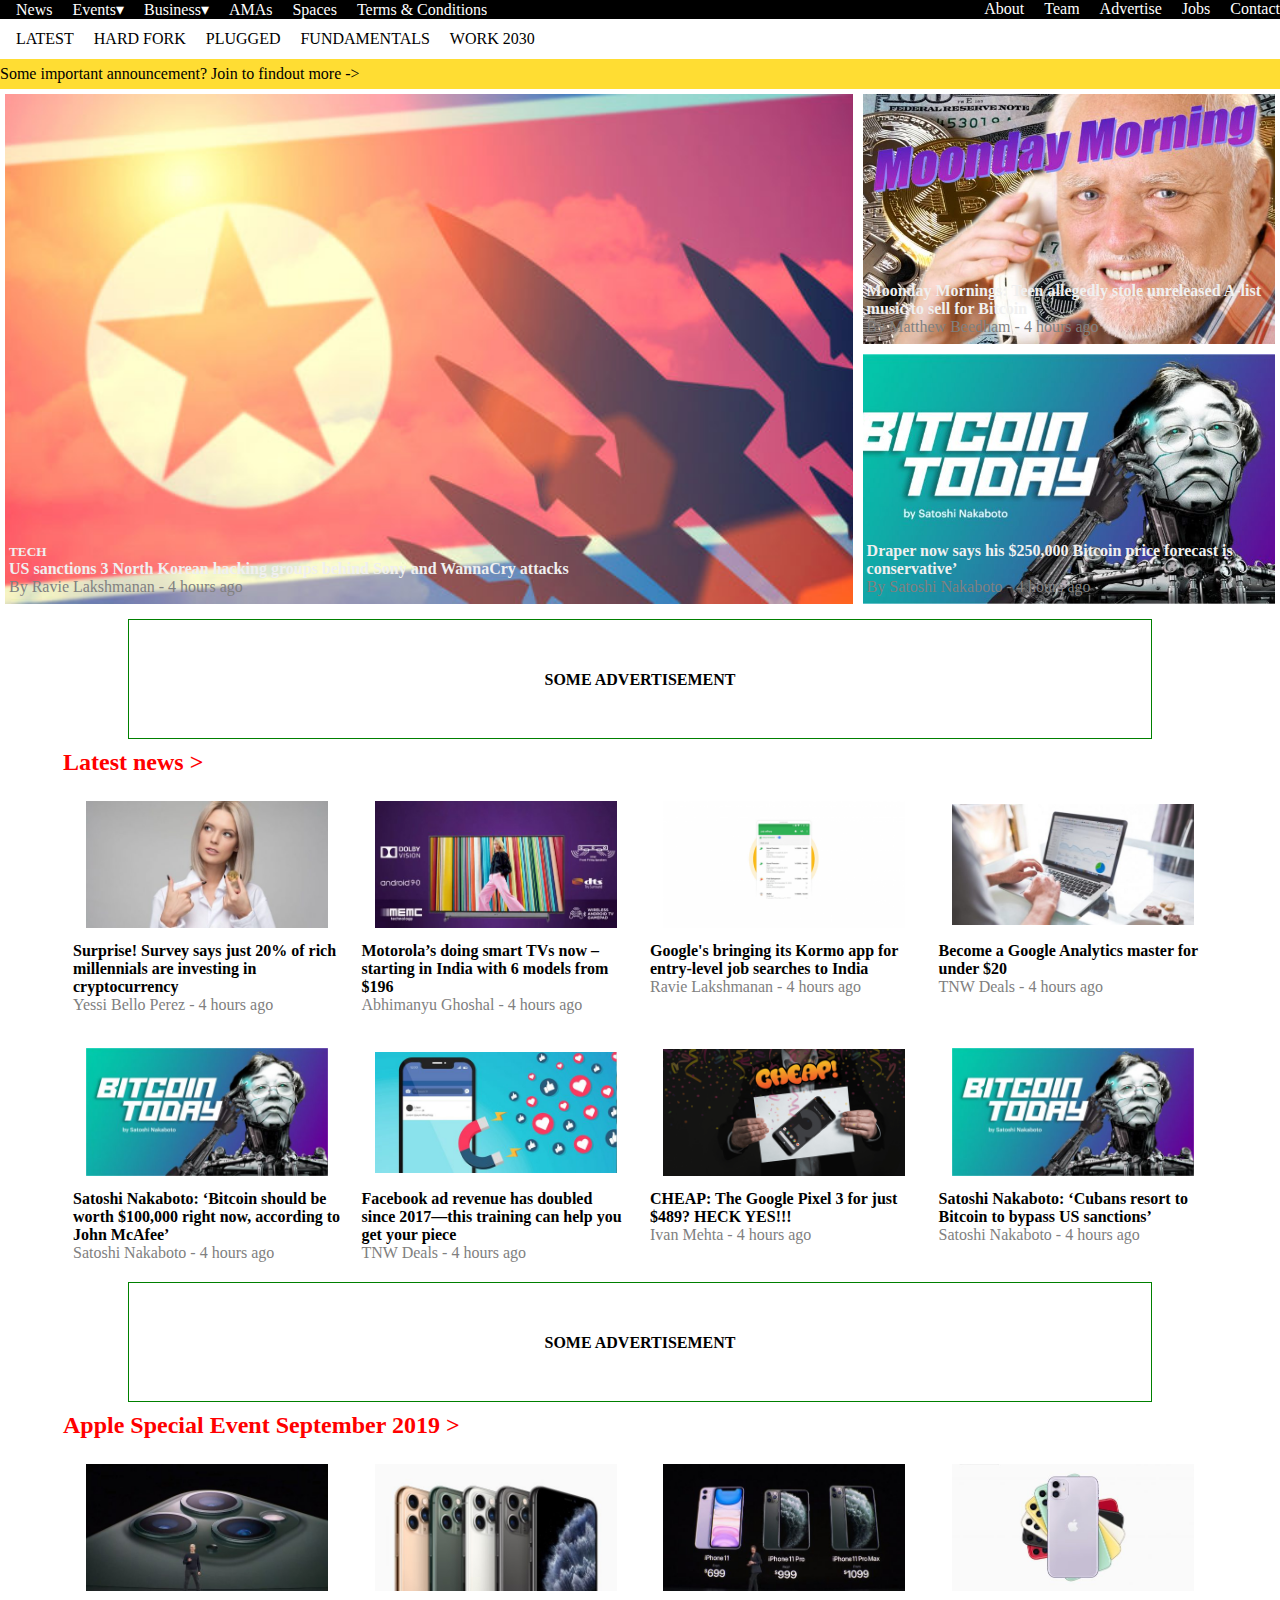
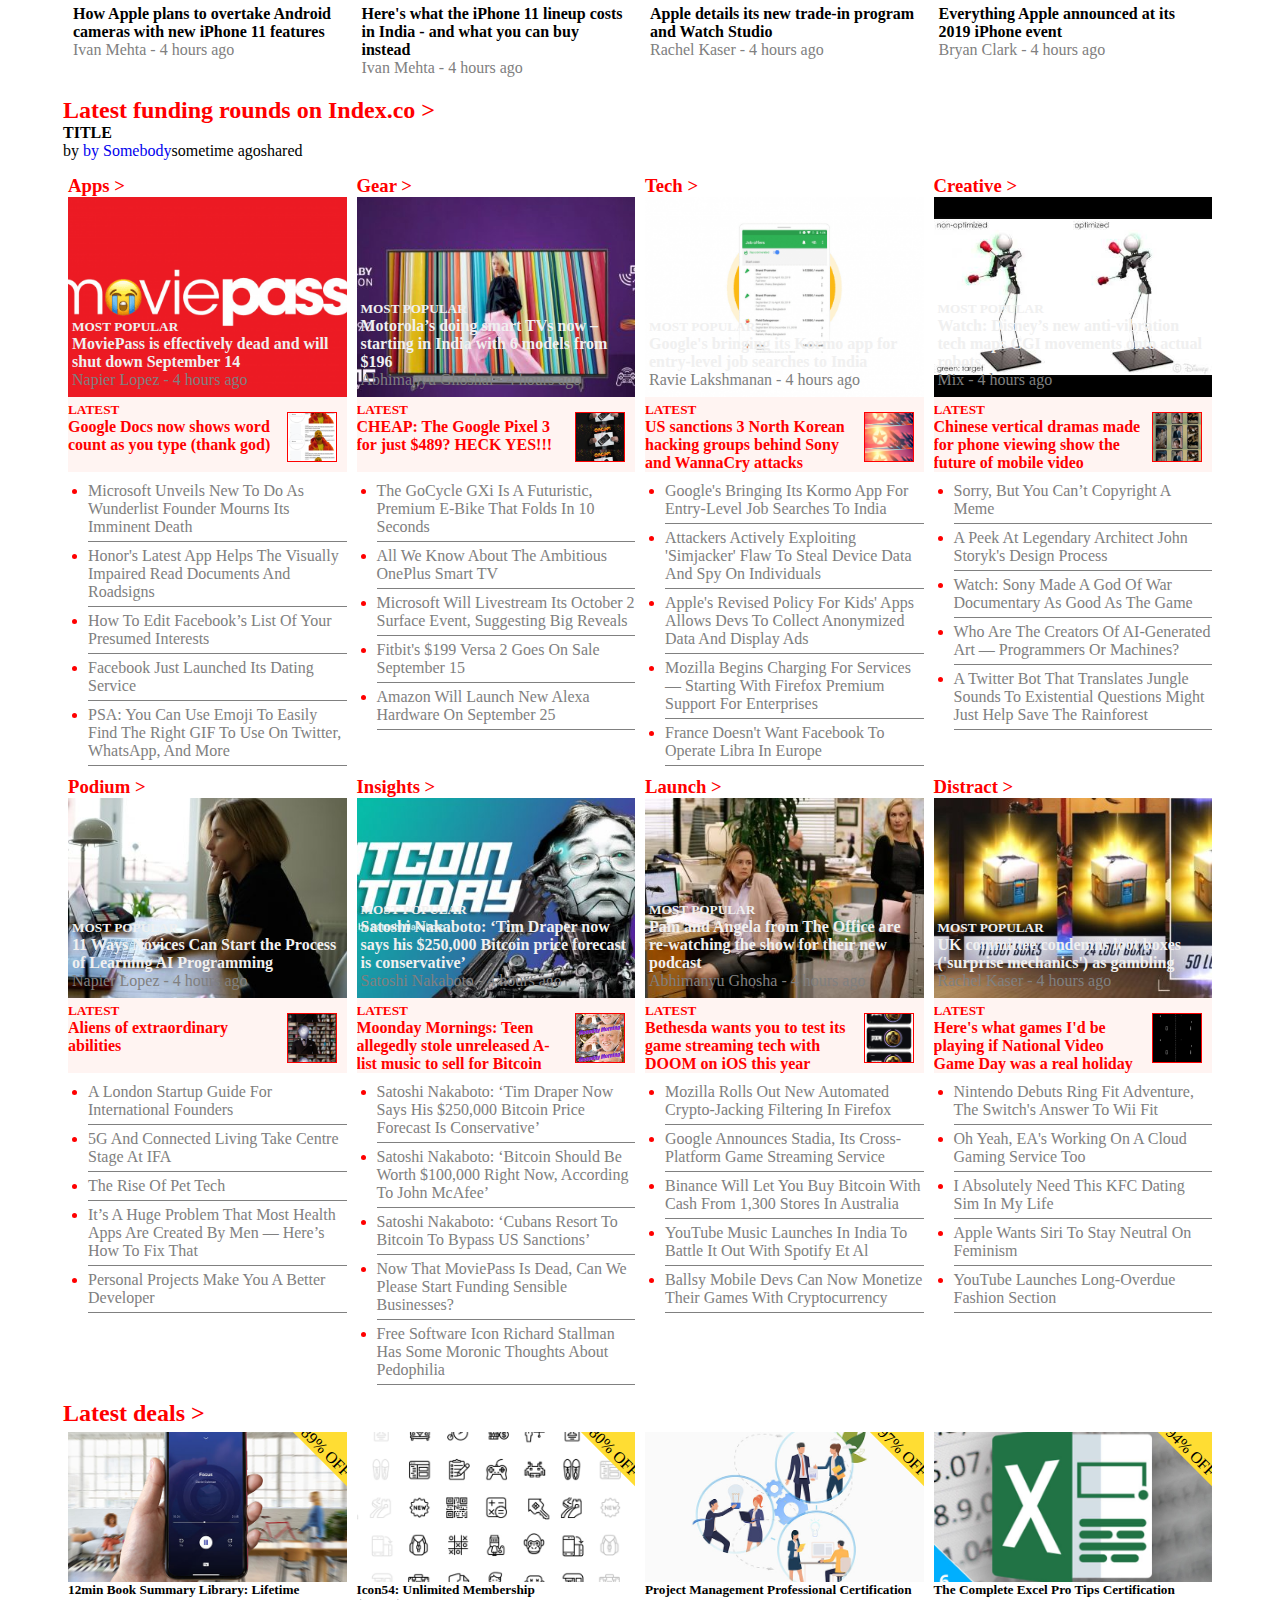
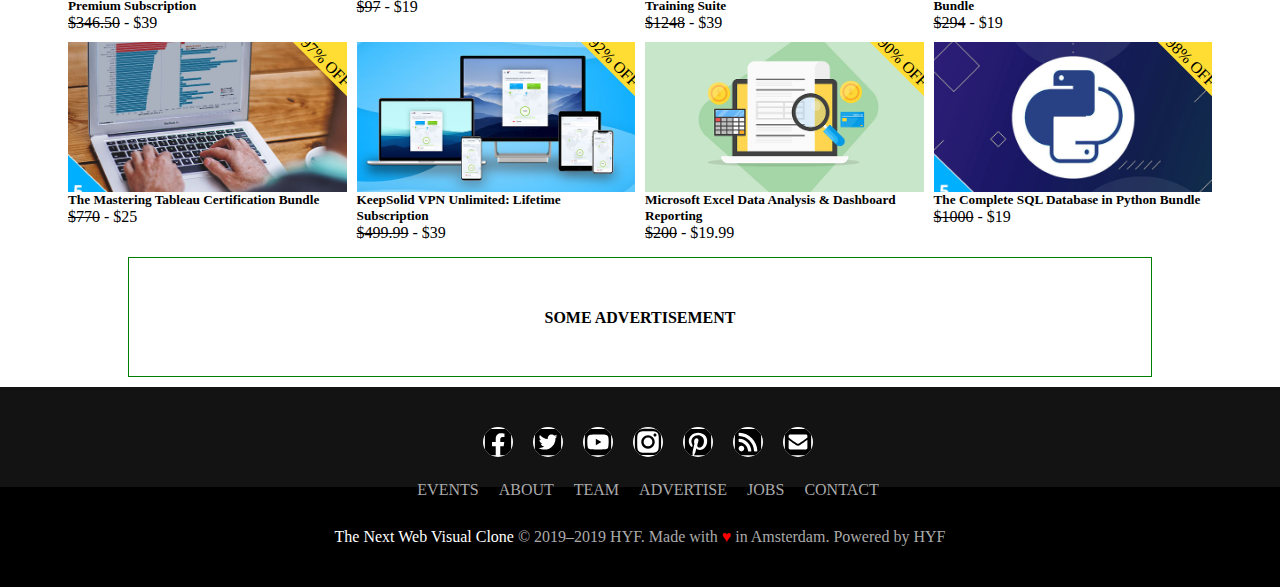
==== commit 304a31cd: "Done some Styling" ====
--- a/Week03/Project/thenextweb/index.html
+++ b/Week03/Project/thenextweb/index.html
@@ -42,26 +42,34 @@
       </nav>
       <section class="top-stories">
         <div class="story" style="background-image: url(./top1.jpg);">
-          <h5 class="h-white"><a href="#">TECH</a></h5>
-          <h4 class="h-white"><a href="#">US sanctions 3 North Korean hacking groups behind Sony and WannaCry attacks</a></h4>
-          <p class="grayed"><span><a href="#" class="author-link">by Ravie Lakshmanan </a></span> - <span>4 hours ago</span></p>
+          <div class="story-content">
+            <h5 class="h-white"><a href="#">TECH</a></h5>
+            <h4 class="h-white"><a href="#">US sanctions 3 North Korean hacking groups behind Sony and WannaCry attacks</a></h4>
+            <p class="grayed"><span><a href="#" class="author-link">by Ravie Lakshmanan </a></span> - <span>4 hours ago</span></p>
+          </div>
         </div>
         <div class="story" style="background-image: url(./top2.jpg);">
-          <h5 class="h-white"><a href="#"></a></h5>
-          <h4 class="h-white"><a href="#">Moonday Mornings: Teen allegedly stole unreleased A-list music to sell for Bitcoin</a></h4>
-          <p class="grayed"><span><a href="#" class="author-link">by Matthew Beedham</a></span> - <span>4 hours ago</span></p>
+          <div class="story-content">
+            <h5 class="h-white"><a href="#"></a></h5>
+            <h4 class="h-white"><a href="#">Moonday Mornings: Teen allegedly stole unreleased A-list music to sell for Bitcoin</a></h4>
+            <p class="grayed"><span><a href="#" class="author-link">by Matthew Beedham</a></span> - <span>4 hours ago</span></p>
+          </div>
         </div>
         <div class="story" style="background-image: url(./top3.jpg);">
-          <h5 class="h-white"><a href="#"></a></h5>
-          <h4 class="h-white"><a href="#">Draper now says his $250,000 Bitcoin price forecast is conservative’</a></h4>
-          <p class="grayed"><span><a href="#" class="author-link">by Satoshi Nakaboto</a></span> - <span>4 hours ago</span></p>
-        </div>
-      </section>
-      <aside>
-        <h4>People will look here.</h4>
+          <div class="story-content">
+            <h5 class="h-white"><a href="#"></a></h5>
+            <h4 class="h-white"><a href="#">Draper now says his $250,000 Bitcoin price forecast is conservative’</a></h4>
+            <p class="grayed"><span><a href="#" class="author-link">by Satoshi Nakaboto</a></span> - <span>4 hours ago</span></p>
+          </div>
+        </div>
+      </section>
+      <aside class="limitmax">
+        <h4>SOME ADVERTISEMENT</h4>
       </aside>
-      <h2 class="h-red"><a href="#">Latest news ></a></h2>
-      <section class="latest-news">
+      <section class="latest-news limitmax">
+        <div class="w100">
+          <h2 class="h-red"><a href="#">Latest news ></a></h2>
+        </div>
         <div class="news-story">
           <div class="story-img" style="background-image: url(./late1.jpg);"></div>
           <h4 class="h-black"><a href="#">Surprise! Survey says just 20% of rich millennials are investing in cryptocurrency</a></h4>
@@ -103,11 +111,13 @@
           <p class="grayed"><span><a href="#" class="author-link">Satoshi Nakaboto</a></span> - <span>4 hours ago</span></p>
         </div>
       </section>
-      <aside>
-        <h4>People will look here.</h4>
+      <aside class="limitmax">
+        <h4>SOME ADVERTISEMENT</h4>
       </aside>
-      <h2 class="h-red"><a href="#">Apple Special Event September 2019 ></a></h2>
-      <section class="latest-news">
+      <section class="latest-news limitmax">
+        <div class="w100">
+          <h2 class="h-red"><a href="#">Apple Special Event September 2019 ></a></h2>
+        </div>
         <div class="news-story">
           <div class="story-img" style="background-image: url(./event1.jpg);"></div>
           <h4 class="h-black"><a href="#">How Apple plans to overtake Android cameras with new iPhone 11 features</a></h4>
@@ -129,20 +139,24 @@
           <p class="grayed"><span><a href="#" class="author-link">Bryan Clark</a></span> - <span>4 hours ago</span></p>
         </div>
       </section>
-      <h2 class="h-red"><a href="#">Latest funding rounds on Index.co ></a></h2>
-      <section>
+      <section class="limitmax">
+        <div class="w100">
+          <h2 class="h-red"><a href="#">Latest funding rounds on Index.co ></a></h2>
+        </div>
         <div>
           <h4>TITLE</h4>
           <p><span>by <a href="#">by Somebody</a></span><span>sometime ago</span><span>shared</span></p>
         </div>
       </section>
-      <section class="card-holder">
+      <section class="card-holder limitmax">
         <div class="card">
           <h3 class="h-red"><a href="#">Apps ></a></h3>
           <div class="story" style="background-image: url(./card1.png);">
-            <h5 class="h-white"><a href="#">MOST POPULAR</a></h5>
-            <h4 class="h-white"><a href="#">MoviePass is effectively dead and will shut down September 14</a></h4>
-            <p class="grayed"><span><a href="#" class="author-link">Napier Lopez</a></span> - <span>4 hours ago</span></p>
+            <div class="story-content">
+              <h5 class="h-white"><a href="#">MOST POPULAR</a></h5>
+              <h4 class="h-white"><a href="#">MoviePass is effectively dead and will shut down September 14</a></h4>
+              <p class="grayed"><span><a href="#" class="author-link">Napier Lopez</a></span> - <span>4 hours ago</span></p>
+            </div>
           </div>
           <div class="card-latest">
             <div class="logo-right"  style="background-image: url(./cardlate1.jpg);"></div>
@@ -162,9 +176,11 @@
         <div class="card">
           <h3 class="h-red"><a href="#">Gear ></a></h3>
           <div class="story" style="background-image: url(./card2.jpg);">
-            <h5 class="h-white"><a href="#">MOST POPULAR</a></h5>
-            <h4 class="h-white"><a href="#">Motorola’s doing smart TVs now – starting in India with 6 models from $196</a></h4>
-            <p class="grayed"><span><a href="#" class="author-link">Abhimanyu Ghoshal</a></span> - <span>4 hours ago</span></p>
+            <div class="story-content">
+              <h5 class="h-white"><a href="#">MOST POPULAR</a></h5>
+              <h4 class="h-white"><a href="#">Motorola’s doing smart TVs now – starting in India with 6 models from $196</a></h4>
+              <p class="grayed"><span><a href="#" class="author-link">Abhimanyu Ghoshal</a></span> - <span>4 hours ago</span></p>
+            </div>
           </div>
           <div class="card-latest">
             <div class="logo-right"  style="background-image: url(./cardlate2.png);"></div>
@@ -184,9 +200,11 @@
         <div class="card">
           <h3 class="h-red"><a href="#">Tech ></a></h3>
           <div class="story" style="background-image: url(./card3.png);">
-            <h5 class="h-white"><a href="#">MOST POPULAR</a></h5>
-            <h4 class="h-white"><a href="#">Google's bringing its Kormo app for entry-level job searches to India</a></h4>
-            <p class="grayed"><span><a href="#" class="author-link">Ravie Lakshmanan</a></span> - <span>4 hours ago</span></p>
+            <div class="story-content">
+              <h5 class="h-white"><a href="#">MOST POPULAR</a></h5>
+              <h4 class="h-white"><a href="#">Google's bringing its Kormo app for entry-level job searches to India</a></h4>
+              <p class="grayed"><span><a href="#" class="author-link">Ravie Lakshmanan</a></span> - <span>4 hours ago</span></p>
+            </div>
           </div>
           <div class="card-latest">
             <div class="logo-right"  style="background-image: url(./cardlate3.jpg);"></div>
@@ -206,9 +224,11 @@
         <div class="card">
           <h3 class="h-red"><a href="#">Creative ></a></h3>
           <div class="story" style="background-image: url(./card4.jpg);">
-            <h5 class="h-white"><a href="#">MOST POPULAR</a></h5>
-            <h4 class="h-white"><a href="#">Watch: Disney’s new anti-vibration tech maps CGI movements onto actual robots</a></h4>
-            <p class="grayed"><span><a href="#" class="author-link">Mix</a></span> - <span>4 hours ago</span></p>
+            <div class="story-content">
+              <h5 class="h-white"><a href="#">MOST POPULAR</a></h5>
+              <h4 class="h-white"><a href="#">Watch: Disney’s new anti-vibration tech maps CGI movements onto actual robots</a></h4>
+              <p class="grayed"><span><a href="#" class="author-link">Mix</a></span> - <span>4 hours ago</span></p>
+            </div>
           </div>
           <div class="card-latest">
             <div class="logo-right"  style="background-image: url(./cardlate4.png);"></div>
@@ -228,9 +248,11 @@
         <div class="card">
           <h3 class="h-red"><a href="#">Podium ></a></h3>
           <div class="story" style="background-image: url(./card5.jpg);">
-            <h5 class="h-white"><a href="#">MOST POPULAR</a></h5>
-            <h4 class="h-white"><a href="#">11 Ways Novices Can Start the Process of Learning AI Programming</a></h4>
-            <p class="grayed"><span><a href="#" class="author-link">Napier Lopez</a></span> - <span>4 hours ago</span></p>
+            <div class="story-content">
+              <h5 class="h-white"><a href="#">MOST POPULAR</a></h5>
+              <h4 class="h-white"><a href="#">11 Ways Novices Can Start the Process of Learning AI Programming</a></h4>
+              <p class="grayed"><span><a href="#" class="author-link">Napier Lopez</a></span> - <span>4 hours ago</span></p>
+            </div>
           </div>
           <div class="card-latest">
             <div class="logo-right"  style="background-image: url(./cardlate5.jpg);"></div>
@@ -250,9 +272,11 @@
         <div class="card">
           <h3 class="h-red"><a href="#">Insights ></a></h3>
           <div class="story" style="background-image: url(./card6.jpg);">
-            <h5 class="h-white"><a href="#">MOST POPULAR</a></h5>
-            <h4 class="h-white"><a href="#">Satoshi Nakaboto: ‘Tim Draper now says his $250,000 Bitcoin price forecast is conservative’</a></h4>
-            <p class="grayed"><span><a href="#" class="author-link">Satoshi Nakaboto</a></span> - <span>4 hours ago</span></p>
+            <div class="story-content">
+              <h5 class="h-white"><a href="#">MOST POPULAR</a></h5>
+              <h4 class="h-white"><a href="#">Satoshi Nakaboto: ‘Tim Draper now says his $250,000 Bitcoin price forecast is conservative’</a></h4>
+              <p class="grayed"><span><a href="#" class="author-link">Satoshi Nakaboto</a></span> - <span>4 hours ago</span></p>
+            </div>
           </div>
           <div class="card-latest">
             <div class="logo-right"  style="background-image: url(./cardlate6.jpg);"></div>
@@ -272,9 +296,11 @@
         <div class="card">
           <h3 class="h-red"><a href="#">Launch ></a></h3>
           <div class="story" style="background-image: url(./card7.jpg);">
-            <h5 class="h-white"><a href="#">MOST POPULAR</a></h5>
-            <h4 class="h-white"><a href="#">Pam and Angela from The Office are re-watching the show for their new podcast</a></h4>
-            <p class="grayed"><span><a href="#" class="author-link">Abhimanyu Ghosha</a></span> - <span>4 hours ago</span></p>
+            <div class="story-content">
+              <h5 class="h-white"><a href="#">MOST POPULAR</a></h5>
+              <h4 class="h-white"><a href="#">Pam and Angela from The Office are re-watching the show for their new podcast</a></h4>
+              <p class="grayed"><span><a href="#" class="author-link">Abhimanyu Ghosha</a></span> - <span>4 hours ago</span></p>
+            </div>
           </div>
           <div class="card-latest">
             <div class="logo-right"  style="background-image: url(./cardlate7.jpg);"></div>
@@ -294,9 +320,11 @@
         <div class="card">
           <h3 class="h-red"><a href="#">Distract ></a></h3>
           <div class="story" style="background-image: url(./card8.jpg);">
-            <h5 class="h-white"><a href="#">MOST POPULAR</a></h5>
-            <h4 class="h-white"><a href="#">UK committee condemns loot boxes ('surprise mechanics') as gambling</a></h4>
-            <p class="grayed"><span><a href="#" class="author-link">Rachel Kaser</a></span> - <span>4 hours ago</span></p>
+            <div class="story-content">
+              <h5 class="h-white"><a href="#">MOST POPULAR</a></h5>
+              <h4 class="h-white"><a href="#">UK committee condemns loot boxes ('surprise mechanics') as gambling</a></h4>
+              <p class="grayed"><span><a href="#" class="author-link">Rachel Kaser</a></span> - <span>4 hours ago</span></p>
+            </div>
           </div>
           <div class="card-latest">
             <div class="logo-right"  style="background-image: url(./cardlate8.jpg);"></div>
@@ -314,8 +342,10 @@
           </div>
         </div>
       </section>
-      <h2 class="h-red"><a href="#">Latest deals ></a></h2>
-      <section class="top-deals">
+      <section class="top-deals limitmax">
+        <div class="w100">
+          <h2 class="h-red"><a href="#">Latest deals ></a></h2>
+        </div>
         <div class="deal">
           <div class="story" style="background-image: url(./deal1.jpg);">
             <div class="holder">
@@ -389,8 +419,8 @@
           <p><span class="strike">$1000</span> - <span>$19</span></p>
         </div>
       </section>
-      <aside>
-        <h4>People will look here.</h4>
+      <aside class="limitmax">
+        <h4>SOME ADVERTISEMENT</h4>
       </aside>
     </main>
     <footer>
--- a/Week03/Project/thenextweb/style.css
+++ b/Week03/Project/thenextweb/style.css
@@ -1,6 +1,11 @@
 *{
+  box-sizing: border-box;
   padding: 0;
   margin: 0;
+}
+.limitmax {
+  max-width: 1154px;
+  margin: 10px auto;
 }
 a{
   text-decoration: none;
@@ -81,6 +86,7 @@
   background-color: #fff;
   position: sticky;
   top: 0;
+  z-index: 100;
 }
 .top-stories{
   display: block;
@@ -91,6 +97,13 @@
   background-position: center;
   background-repeat: no-repeat;
   background-size: cover;
+  position: relative;
+}
+.story-content{
+  padding: 4px;
+  word-wrap: normal;
+  position: absolute;
+  bottom: 4px;
 }
 .top-stories .story{
   margin: 5px;
@@ -189,6 +202,9 @@
 }
 .top-deals .story{
   height: 150px;
+}
+.card .story{
+  height: 200px;
 }
 .red-underline a{
   color: red;
@@ -206,12 +222,22 @@
   background-size: contain;
   border: 1px solid red;
 }
+.w100{
+  width: 100%;
+}
 .card-list{
   margin-left: 20px;
   list-style: initial;
 }
 .card-latest{
+  padding-top: 5px;
   overflow: hidden;
+  margin-bottom: 5px;
+  background-color: rgba(255,68,34,.06);
+}
+.card-list li {
+  padding: 5px 0 5px 0;
+  border-bottom: 1px solid gray;
 }
 .search{
   width: 30px;
@@ -230,8 +256,9 @@
     text-align: right;
     display: block;
   }
-  .card .deal{
-    width:100%;
+  .card, .top-deals .deal{
+    margin: 5px;
+    width:calc(100% - 10px);
   }
   .top-stories .story{
     width: calc(100% - 10px);
@@ -252,8 +279,9 @@
   }
 }
 @media (max-width: 1023px) and (min-width: 768px){
-  .card .deal{
-    width:50%;
+  .card, .top-deals .deal{
+    margin: 5px;
+    width:calc(50% - 10px);
   }
   .news-story{
     width: calc(33% - 20px);
@@ -261,8 +289,9 @@
   }
 }
 @media (min-width: 1024px){
-  .card .deal{
-    width:33%;
+  .card, .top-deals .deal{
+    margin: 5px;
+    width:calc(25% - 10px);
   }
   .news-story{
     width: calc(25% - 20px);
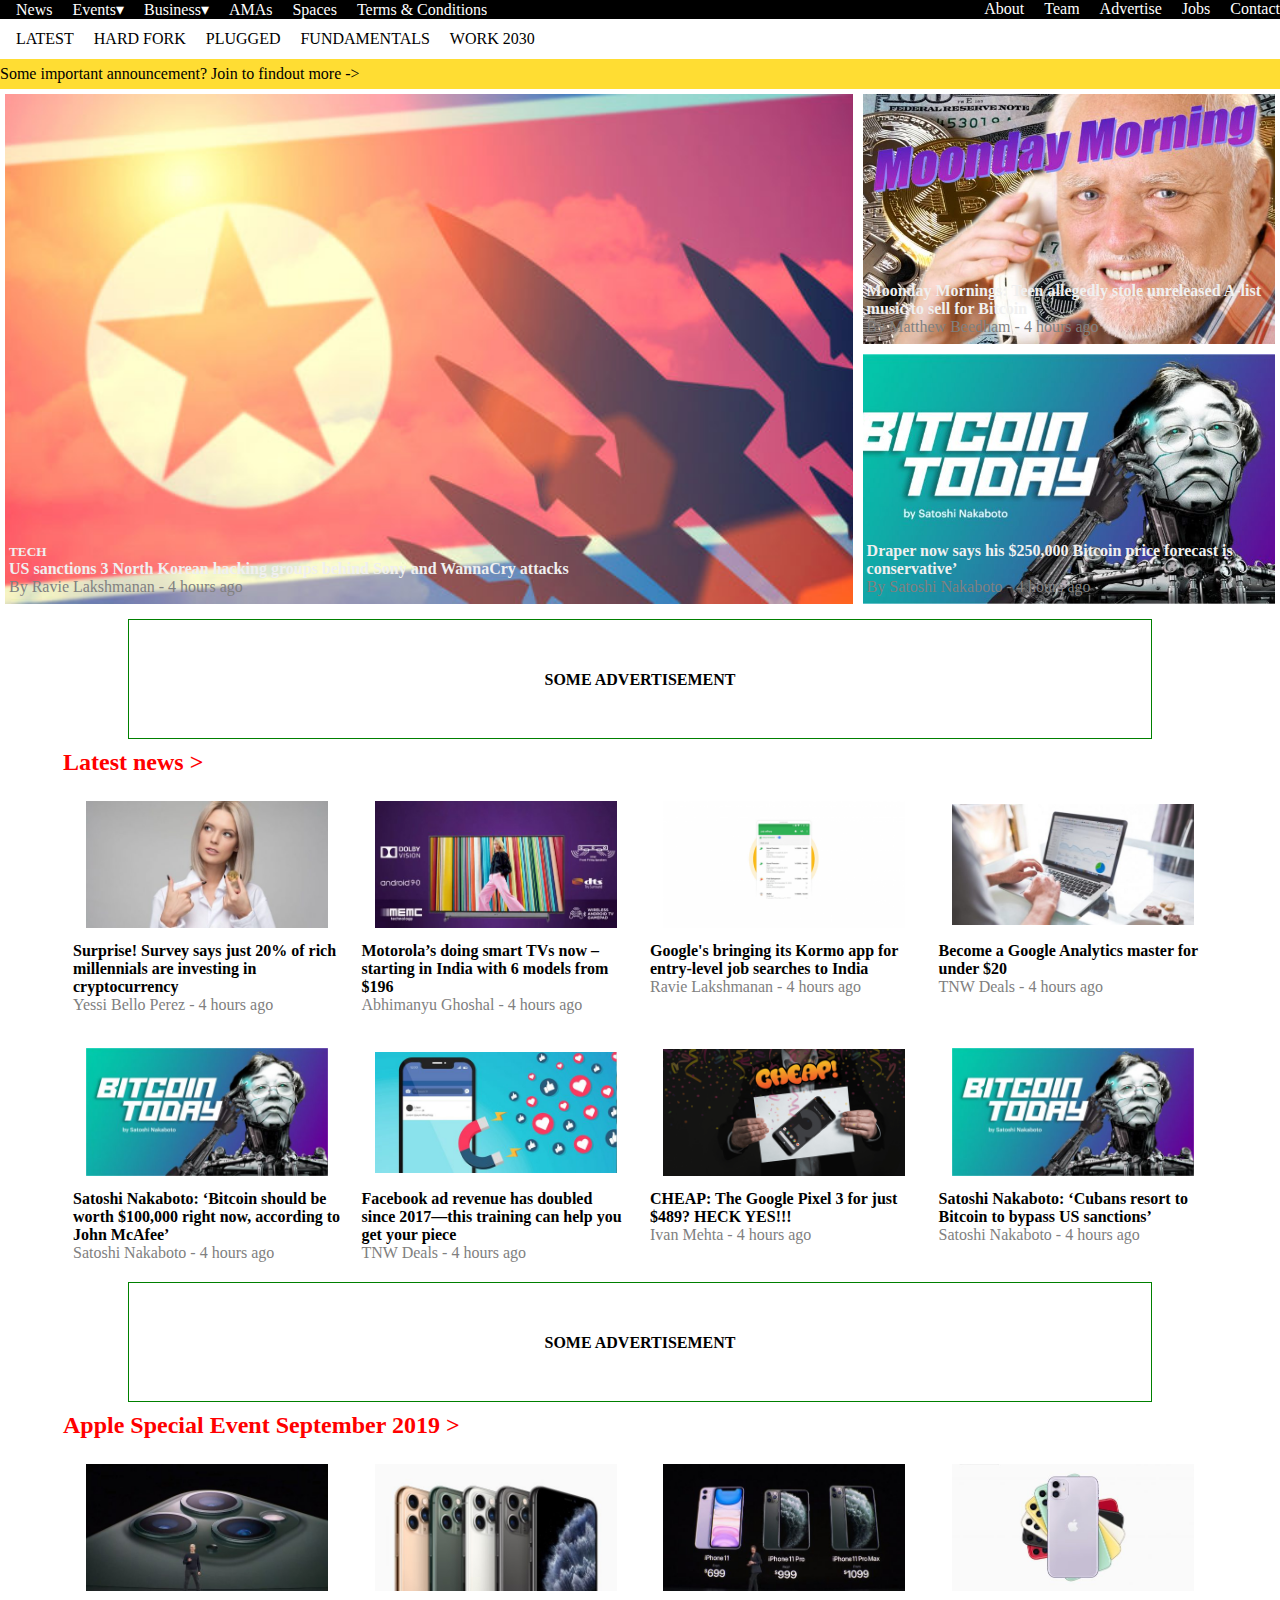
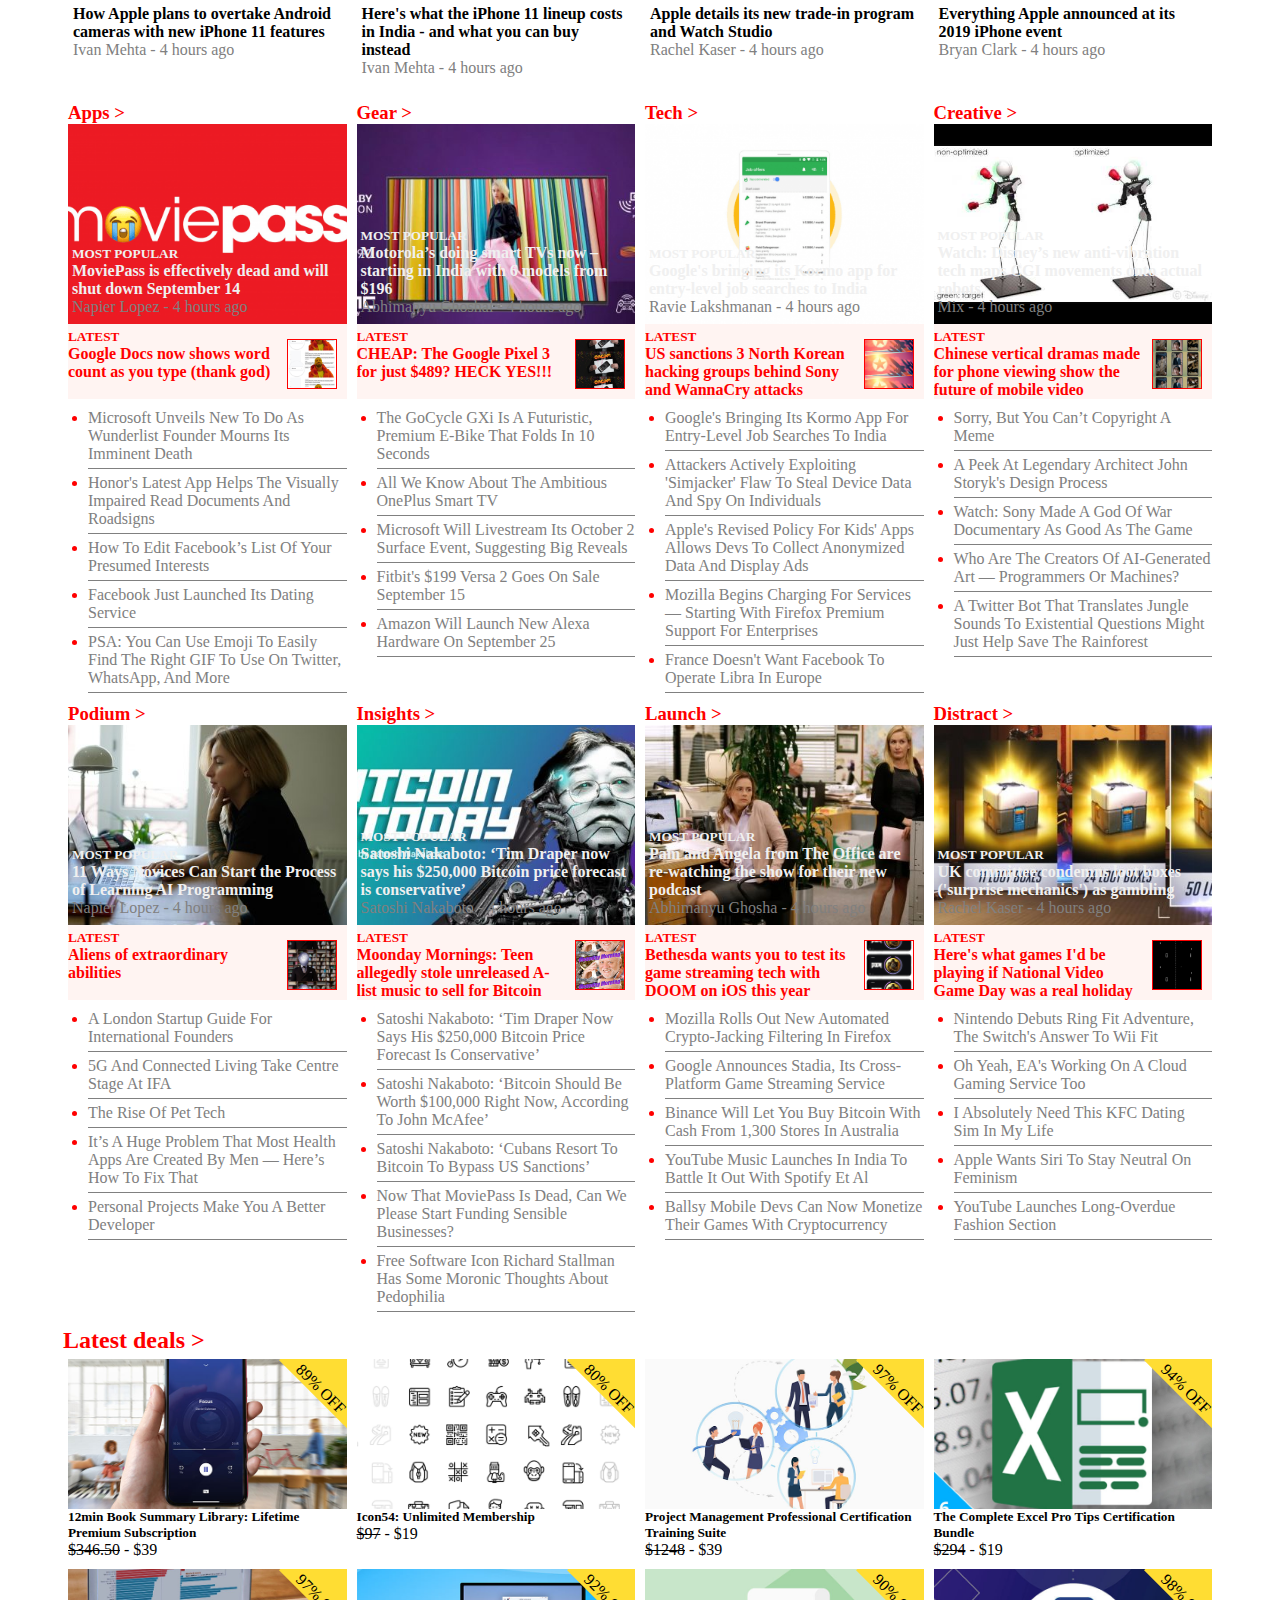
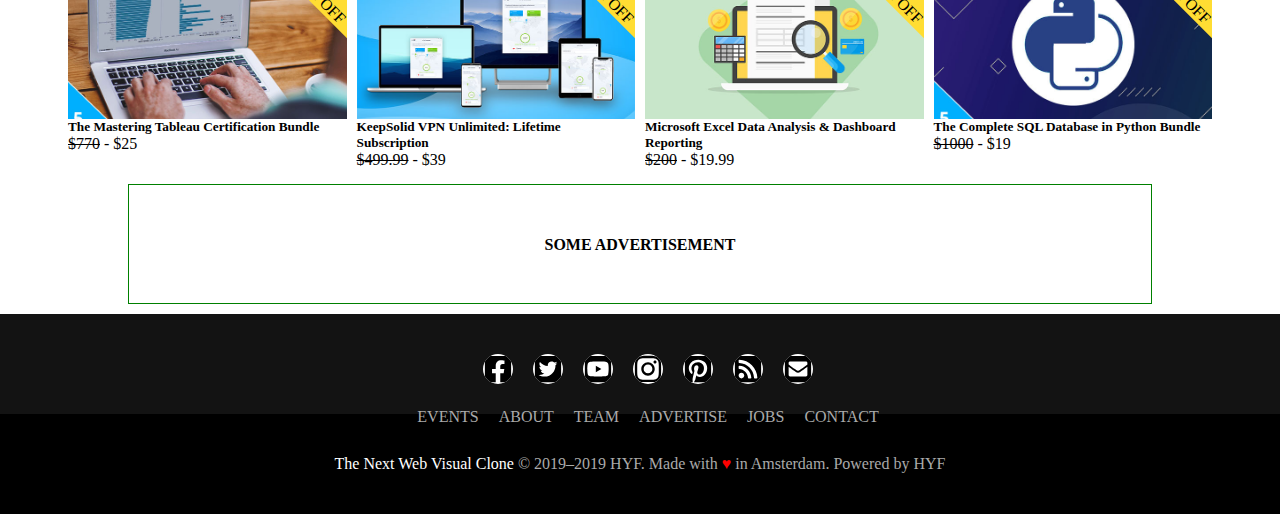
==== commit 9697f49c: "Some Changes" ====
--- a/Week03/Project/thenextweb/index.html
+++ b/Week03/Project/thenextweb/index.html
@@ -139,15 +139,6 @@
           <p class="grayed"><span><a href="#" class="author-link">Bryan Clark</a></span> - <span>4 hours ago</span></p>
         </div>
       </section>
-      <section class="limitmax">
-        <div class="w100">
-          <h2 class="h-red"><a href="#">Latest funding rounds on Index.co ></a></h2>
-        </div>
-        <div>
-          <h4>TITLE</h4>
-          <p><span>by <a href="#">by Somebody</a></span><span>sometime ago</span><span>shared</span></p>
-        </div>
-      </section>
       <section class="card-holder limitmax">
         <div class="card">
           <h3 class="h-red"><a href="#">Apps ></a></h3>
--- a/Week03/Project/thenextweb/style.css
+++ b/Week03/Project/thenextweb/style.css
@@ -141,8 +141,8 @@
 }
 
 .header{
-  widows: 100%;
-  display: ;
+  width: 100%;
+  display: inline;
 }
 
 .footer-links{
@@ -183,15 +183,15 @@
 }
 .holder{
   float: right;
-  width: 80px;
-  height: 80px;
+  width: 100px;
+  height: 100px;
   overflow: hidden;
 }
 .off{
   padding-top: 60px;
   position: relative;
-  top:-40px;
-  right:-40px;
+  top:-30px;
+  right:-45px;
   text-align: center;
   transform: rotate(45deg);
   background-color: #fd3;
